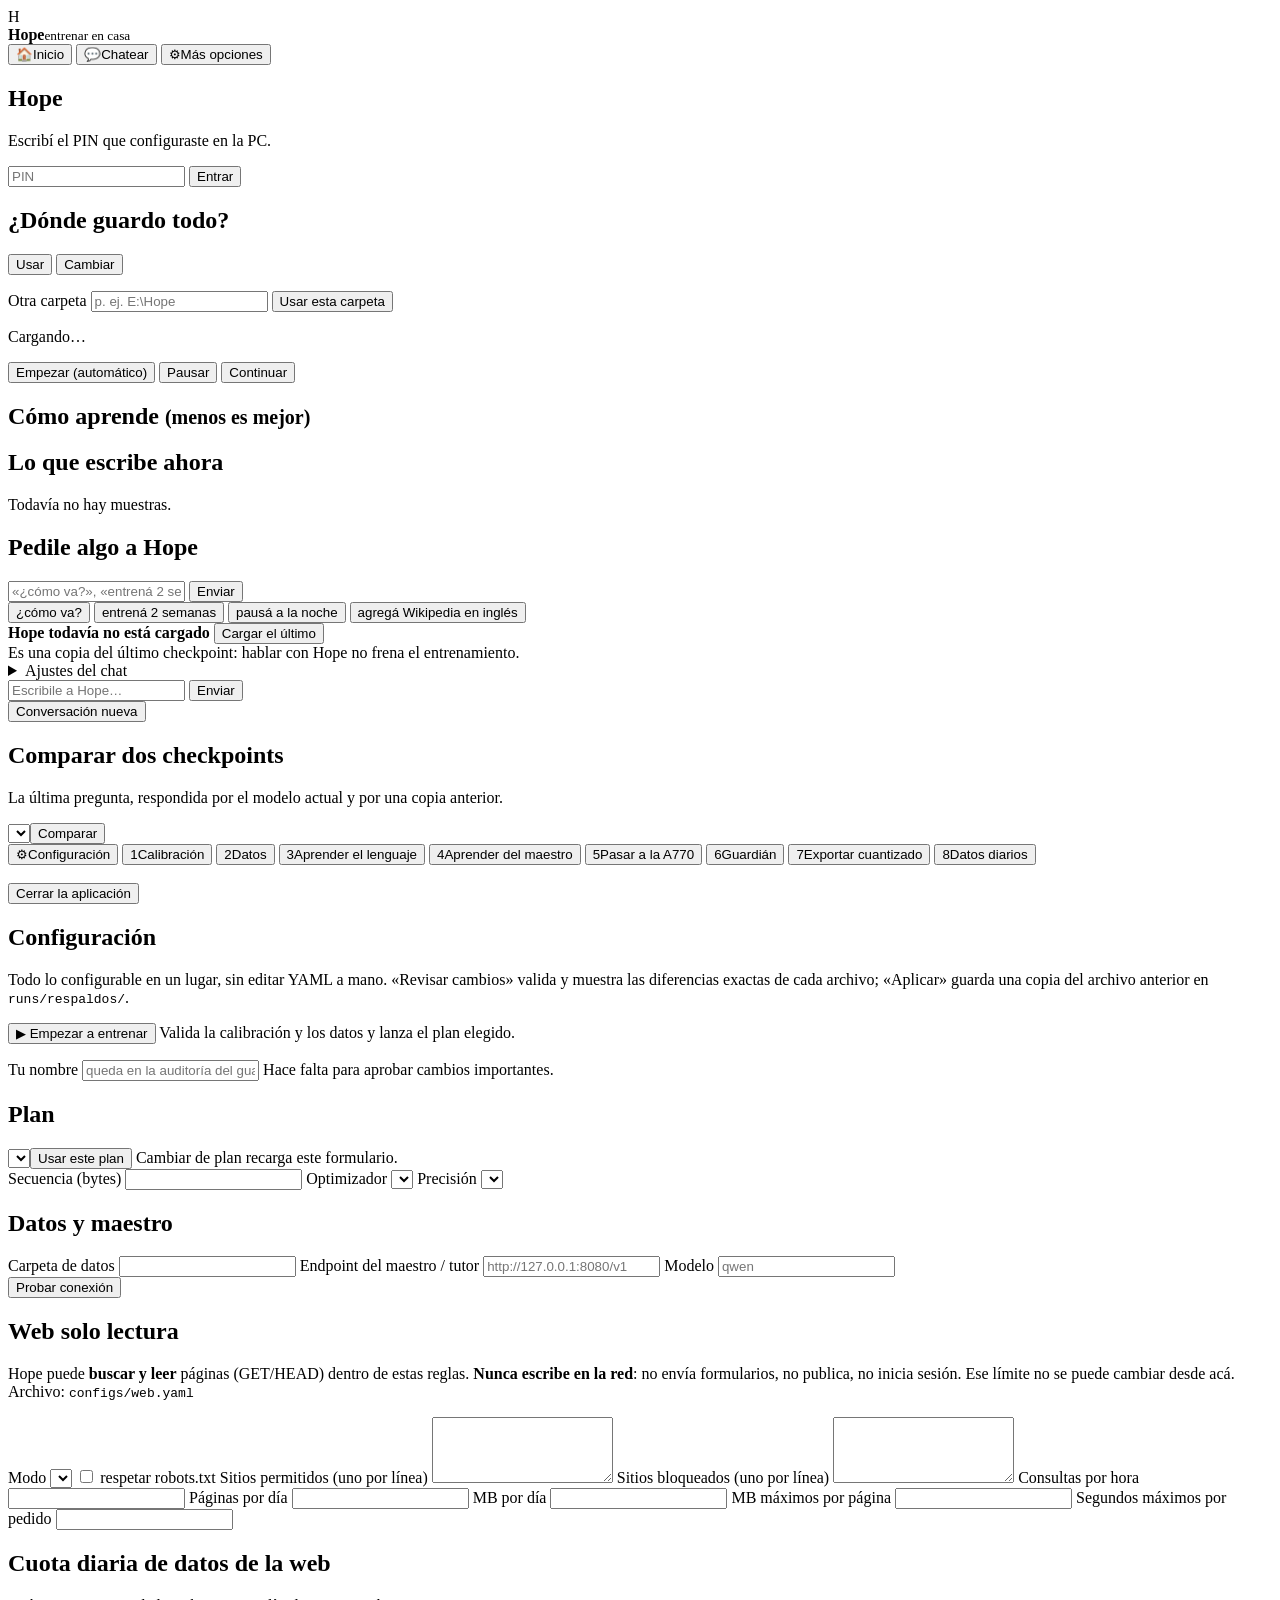
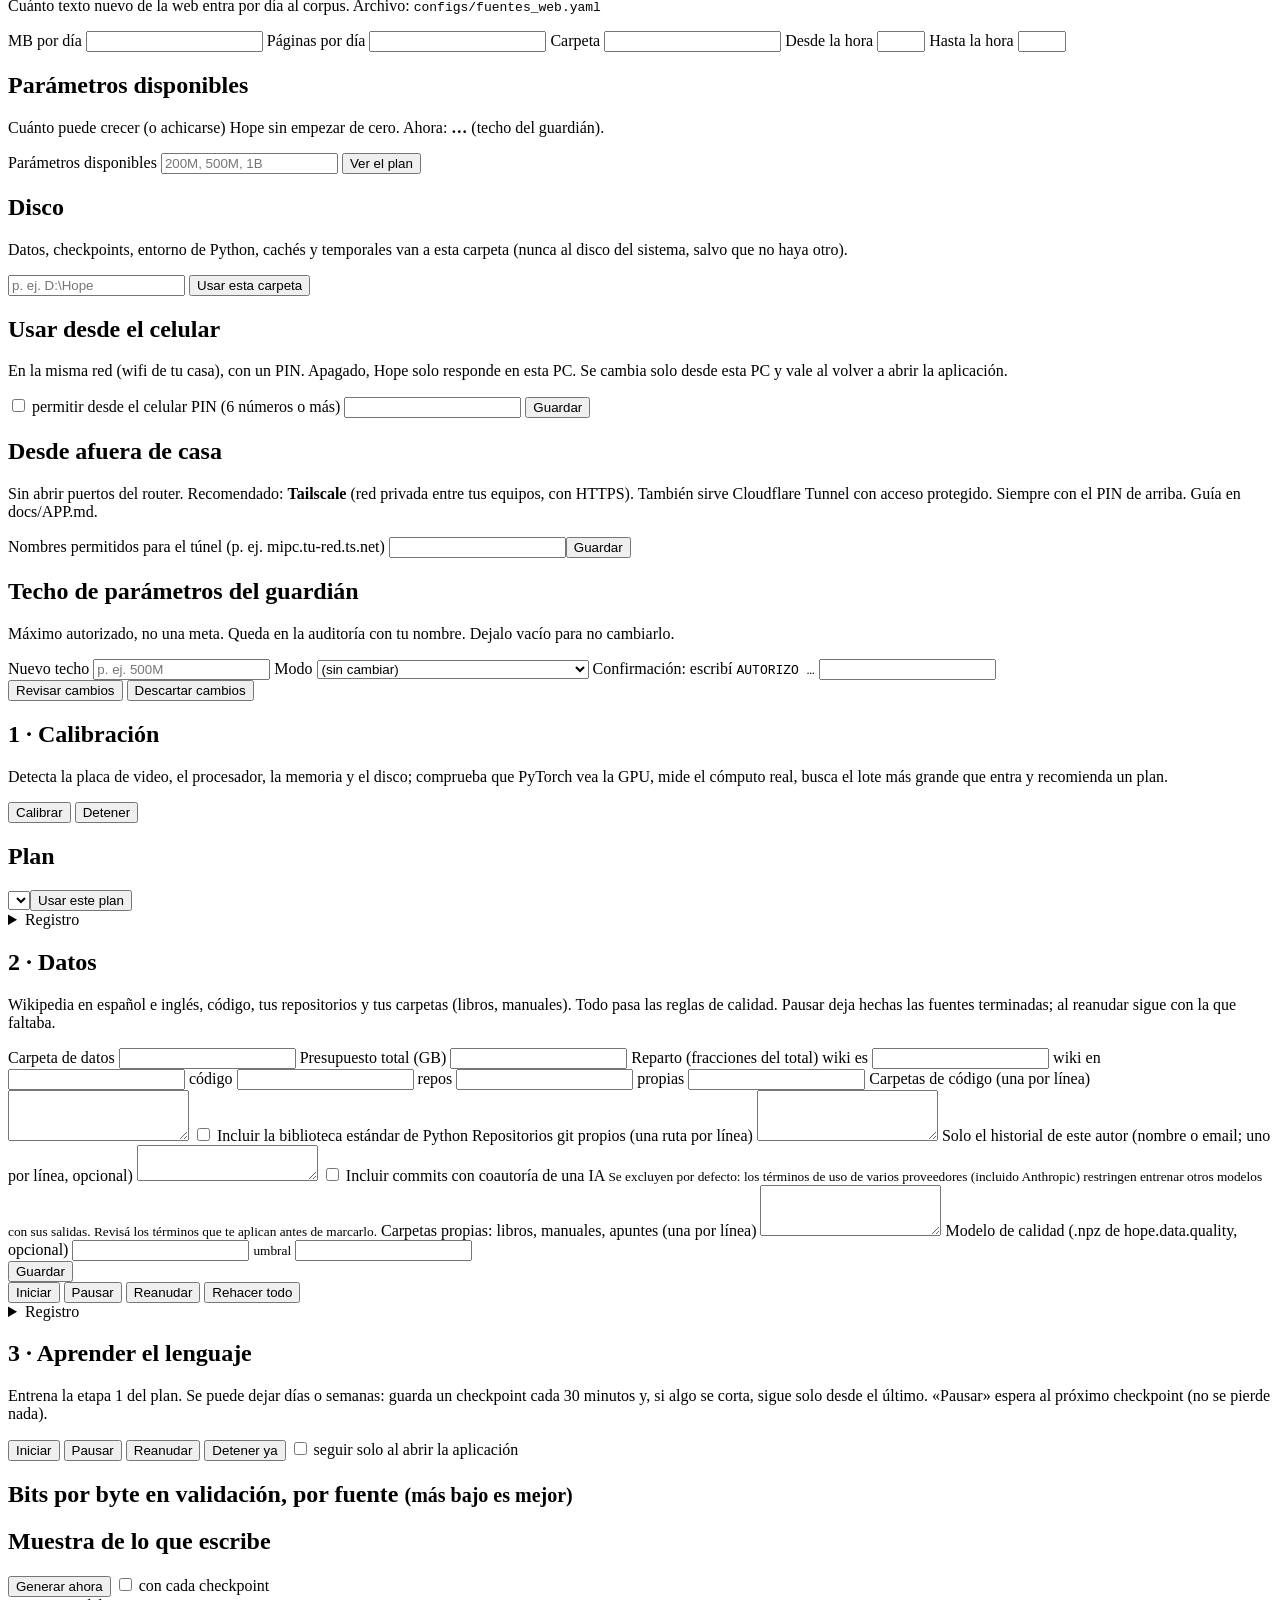
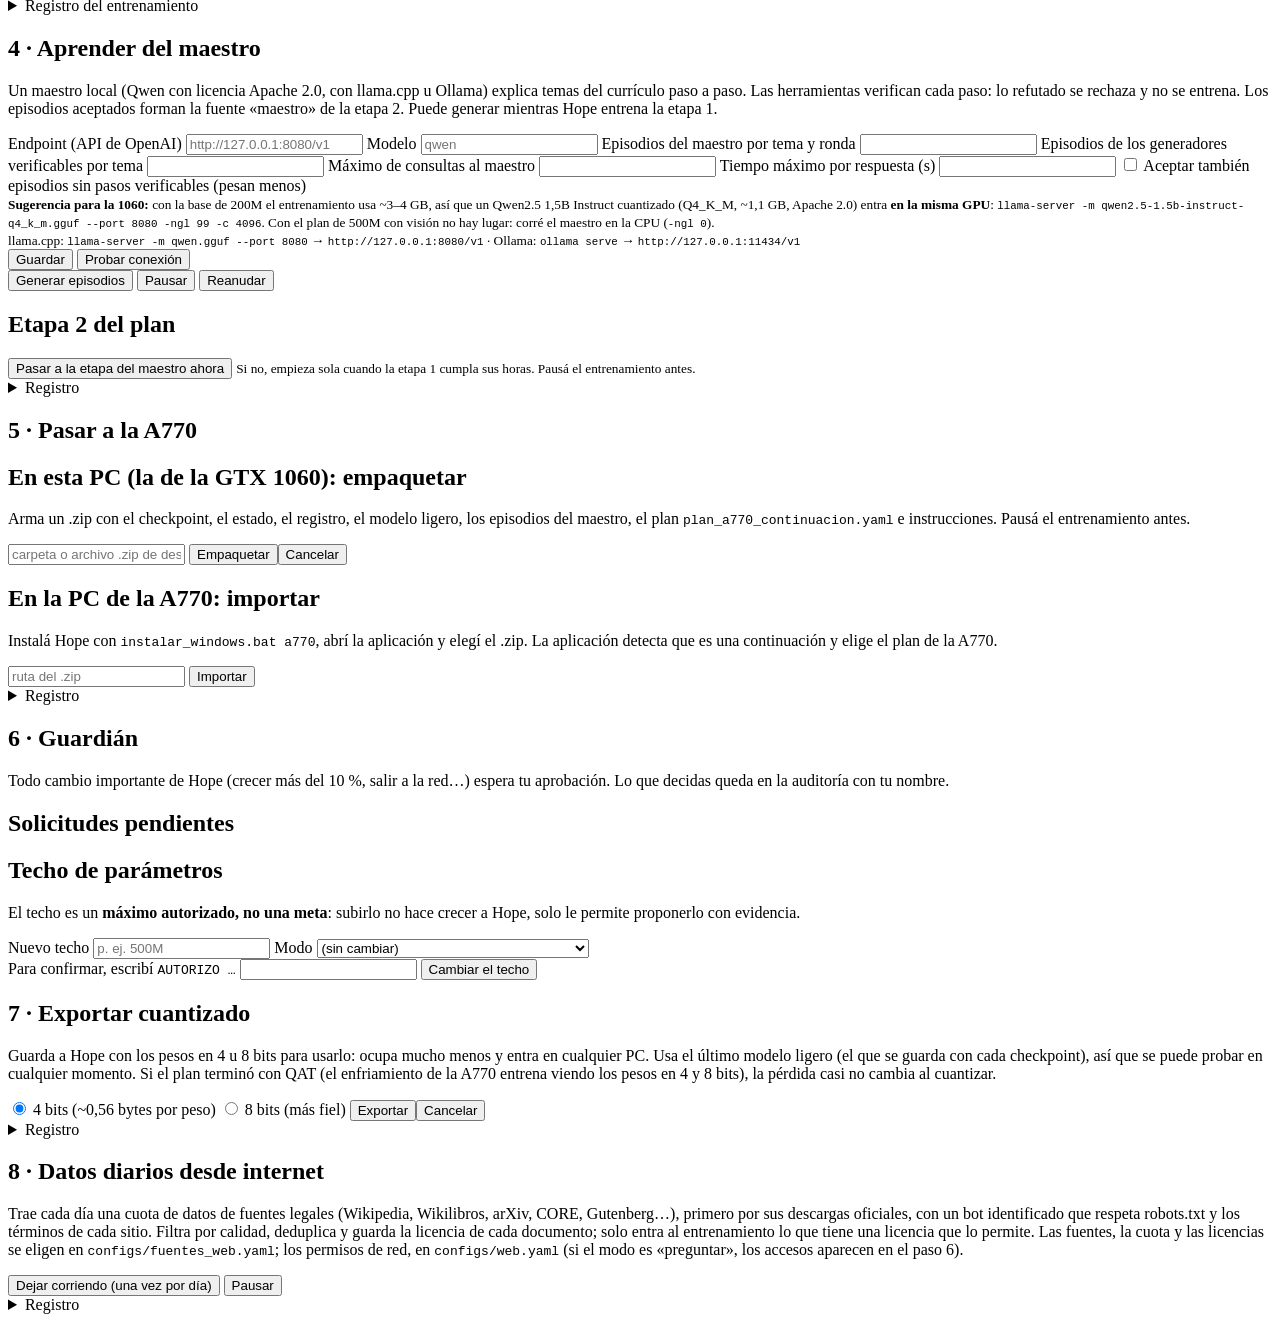
==== hope/app/static/index.html @ 135f659f "Aplicación: pestaña «Chatear» y acceso desde afuera con túnel y PIN - Chatear (hope/app/charla.py + " ====
<!doctype html>
<html lang="es">
<head>
<meta charset="utf-8">
<meta name="viewport" content="width=device-width, initial-scale=1">
<title>Hope · entrenar en casa</title>
<link rel="stylesheet" href="/app.css">
</head>
<body>
<header class="top">
  <div class="marca"><span class="logo">H</span><div><b>Hope</b><small id="estado-corto">entrenar en casa</small></div></div>
  <div id="banner" class="banner oculto"></div>
  <nav class="pestanas" aria-label="Secciones">
    <button data-vista="inicio">🏠<span>Inicio</span></button>
    <button data-vista="charla">💬<span>Chatear</span></button>
    <button data-vista="avanzado">⚙<span>Más opciones</span></button>
  </nav>
</header>

<!-- INGRESO CON PIN (solo desde otro equipo de la red local) ------------------------>
<section id="login" class="login oculto" aria-label="Ingresar">
  <div class="tarjeta-grande">
    <h1>Hope</h1>
    <p>Escribí el PIN que configuraste en la PC.</p>
    <input id="login-pin" type="password" inputmode="numeric" autocomplete="current-password" placeholder="PIN">
    <button class="prim grande-azul" id="login-entrar">Entrar</button>
    <div class="detalle" id="login-msg"></div>
  </div>
</section>

<!-- INICIO: lo mínimo -------------------------------------------------------------->
<section id="inicio" class="inicio" aria-label="Inicio">
  <div id="disco-card" class="tarjeta-grande oculto">
    <h2>¿Dónde guardo todo?</h2>
    <p id="disco-propuesta"></p>
    <p class="aviso-texto oculto" id="disco-aviso"></p>
    <div class="botones"><button class="prim grande-azul" id="disco-usar">Usar</button>
      <button class="grande-gris" id="disco-cambiar">Cambiar</button></div>
    <div id="disco-otro" class="oculto">
      <ul class="lista-discos" id="disco-lista"></ul>
      <label>Otra carpeta <input id="disco-carpeta" placeholder="p. ej. E:\Hope"></label>
      <button class="prim" id="disco-usar-otro">Usar esta carpeta</button>
    </div>
  </div>

  <div class="tarjeta-grande">
    <p class="frase" id="frase">Cargando…</p>
    <div class="barra gruesa"><div id="inicio-barra"></div></div>
    <div class="detalle" id="inicio-detalle"></div>
    <ol class="pasos-auto oculto" id="inicio-pasos"></ol>
    <div class="botones">
      <button class="grande-verde" id="btn-empezar">Empezar (automático)</button>
      <button class="grande-gris oculto" id="btn-pausar">Pausar</button>
      <button class="grande-verde oculto" id="btn-continuar">Continuar</button>
    </div>
  </div>

  <div class="tarjeta-grande">
    <h2>Cómo aprende <small>(menos es mejor)</small></h2>
    <div id="inicio-grafico" class="grafico"></div>
    <div id="inicio-leyenda" class="leyenda"></div>
    <h2>Lo que escribe ahora</h2>
    <div id="inicio-muestra" class="detalle">Todavía no hay muestras.</div>
  </div>

  <div class="tarjeta-grande chat">
    <h2>Pedile algo a Hope</h2>
    <div id="chat-mensajes" class="chat-mensajes" aria-live="polite"></div>
    <form id="chat-form" class="chat-form" autocomplete="off">
      <input id="chat-texto" placeholder="«¿cómo va?», «entrená 2 semanas», «pausá a la noche»…" maxlength="500">
      <button class="prim" type="submit">Enviar</button>
    </form>
    <div class="chips-sugeridos">
      <button type="button" data-sugerencia="¿cómo va?">¿cómo va?</button>
      <button type="button" data-sugerencia="entrená 2 semanas">entrená 2 semanas</button>
      <button type="button" data-sugerencia="pausá a la noche">pausá a la noche</button>
      <button type="button" data-sugerencia="agregá Wikipedia en inglés">agregá Wikipedia en inglés</button>
    </div>
  </div>
</section>

<!-- CHATEAR: hablar con una copia del último checkpoint ------------------------------>
<section id="charla" class="inicio oculto" aria-label="Chatear">
  <div class="tarjeta-grande">
    <div class="fila"><span class="punto" id="ch-punto"></span><b id="ch-modelo">Hope todavía no está cargado</b>
      <button id="ch-cargar" class="prim">Cargar el último</button></div>
    <div class="detalle" id="ch-info">Es una copia del último checkpoint: hablar con Hope no frena el entrenamiento.</div>
    <div class="aviso-texto oculto" id="ch-aviso"></div>
    <details><summary>Ajustes del chat</summary>
      <div class="grid2">
        <label>Precisión <select id="ch-bits"><option value="8">8 bits (recomendado)</option><option value="4">4 bits (más liviano)</option><option value="0">sin cuantizar</option></select></label>
        <label>Dónde corre <select id="ch-disp"><option value="cpu">CPU (no toca el entrenamiento)</option><option value="cuda">GPU (solo si sobra memoria)</option></select></label>
        <label class="check"><input type="checkbox" id="ch-herr" checked> usar herramientas (calculadora, unidades, web solo lectura)</label>
        <label class="check"><input type="checkbox" id="ch-ctx" checked> usar lo que aprendió (base de conocimiento y cuaderno)</label>
        <label class="check"><input type="checkbox" id="ch-traza"> mostrar cómo lo pensó</label>
        <label class="check"><input type="checkbox" id="ch-auto" checked> actualizar solo con cada checkpoint</label>
        <label>Largo máximo (bytes) <input type="number" id="ch-largo" value="300" min="16" max="4000"></label>
        <label>Velocidad objetivo (tokens/s) <input type="number" id="ch-obj" value="20" min="1" max="1000"></label>
      </div>
      <div class="fila"><button id="ch-aplicar">Aplicar y recargar</button></div>
    </details>
  </div>
  <div class="tarjeta-grande chat">
    <div id="ch-mensajes" class="chat-mensajes alto" aria-live="polite"></div>
    <form id="ch-form" class="chat-form" autocomplete="off">
      <input id="ch-texto" placeholder="Escribile a Hope…" maxlength="4000">
      <button class="prim" type="submit">Enviar</button>
    </form>
    <div class="fila"><button id="ch-nuevo" class="link">Conversación nueva</button></div>
  </div>
  <div class="tarjeta-grande">
    <h2>Comparar dos checkpoints</h2>
    <p class="detalle">La última pregunta, respondida por el modelo actual y por una copia anterior.</p>
    <div class="fila"><select id="ch-copia" class="largo"></select><button id="ch-comparar">Comparar</button></div>
    <div id="ch-comparacion" class="comparacion"></div>
  </div>
</section>

<div id="avanzado" class="oculto">

<div class="cuerpo">
<nav id="nav">
  <button data-paso="ajustes" class="ajustes"><span class="n">⚙</span><span class="t">Configuración</span><span class="chip" id="chip-ajustes"></span></button>
  <button data-paso="calibracion"><span class="n">1</span><span class="t">Calibración</span><span class="chip" id="chip-calibracion"></span></button>
  <button data-paso="datos"><span class="n">2</span><span class="t">Datos</span><span class="chip" id="chip-datos"></span></button>
  <button data-paso="lenguaje"><span class="n">3</span><span class="t">Aprender el lenguaje</span><span class="chip" id="chip-lenguaje"></span></button>
  <button data-paso="maestro"><span class="n">4</span><span class="t">Aprender del maestro</span><span class="chip" id="chip-maestro"></span></button>
  <button data-paso="migrar"><span class="n">5</span><span class="t">Pasar a la A770</span><span class="chip" id="chip-migrar"></span></button>
  <button data-paso="guardian"><span class="n">6</span><span class="t">Guardián</span><span class="chip" id="chip-guardian"></span></button>
  <button data-paso="cuantizar"><span class="n">7</span><span class="t">Exportar cuantizado</span><span class="chip" id="chip-cuantizar"></span></button>
  <button data-paso="diarios"><span class="n">8</span><span class="t">Datos diarios</span><span class="chip" id="chip-diarios"></span></button>
  <div class="nav-pie"><span id="nav-pie"></span><br><button class="link" id="cerrar-app">Cerrar la aplicación</button></div>
</nav>

<main>
<!-- 0 · CONFIGURACIÓN ------------------------------------------------------>
<section id="p-ajustes" class="panel">
  <h1>Configuración</h1>
  <p class="ayuda">Todo lo configurable en un lugar, sin editar YAML a mano. «Revisar cambios» valida y muestra las
    diferencias exactas de cada archivo; «Aplicar» guarda una copia del archivo anterior en <code>runs/respaldos/</code>.</p>
  <div class="caja empezar">
    <div class="fila"><button class="grande" id="aj-empezar">▶ Empezar a entrenar</button>
      <span class="detalle">Valida la calibración y los datos y lanza el plan elegido.</span></div>
    <ul class="requisitos" id="aj-requisitos"></ul>
  </div>
  <div id="aj-error" class="problema oculto"></div>
  <div class="caja fila"><label>Tu nombre <input id="usuario" placeholder="queda en la auditoría del guardián" autocomplete="off"></label>
    <span class="detalle">Hace falta para aprobar cambios importantes.</span></div>

  <div class="caja">
    <h2>Plan</h2>
    <div class="fila"><select id="aj-plan"></select><button id="aj-cambiar-plan">Usar este plan</button>
      <span class="detalle">Cambiar de plan recarga este formulario.</span></div>
    <div class="grid3">
      <label>Secuencia (bytes) <input type="number" id="aj-secuencia" min="64" step="64"></label>
      <label>Optimizador <select id="aj-optimizador"></select></label>
      <label>Precisión <select id="aj-precision"></select><small id="aj-bf16"></small></label>
    </div>
    <div id="aj-etapas"></div>
  </div>

  <div class="caja grid2">
    <h2 class="ancho">Datos y maestro</h2>
    <label class="ancho">Carpeta de datos <input id="aj-carpeta"></label>
    <label>Endpoint del maestro / tutor <input id="aj-endpoint" placeholder="http://127.0.0.1:8080/v1"></label>
    <label>Modelo <input id="aj-modelo" placeholder="qwen"></label>
    <div class="ancho fila"><button id="aj-probar">Probar conexión</button><span class="detalle" id="aj-prueba"></span></div>
  </div>

  <div class="caja">
    <h2>Web <span class="sello">solo lectura</span></h2>
    <p class="ayuda">Hope puede <b>buscar y leer</b> páginas (GET/HEAD) dentro de estas reglas. <b>Nunca escribe en la
      red</b>: no envía formularios, no publica, no inicia sesión. Ese límite no se puede cambiar desde acá.
      Archivo: <code>configs/web.yaml</code> <span id="aj-web-existe"></span></p>
    <div class="grid2">
      <label>Modo <select id="aj-web-modo"></select></label>
      <label class="check"><input type="checkbox" id="aj-web-robots"> respetar robots.txt</label>
      <label>Sitios permitidos (uno por línea) <textarea id="aj-web-permitidos" rows="4"></textarea></label>
      <label>Sitios bloqueados (uno por línea) <textarea id="aj-web-bloqueados" rows="4"></textarea></label>
      <label>Consultas por hora <input type="number" id="aj-web-cph" min="1"></label>
      <label>Páginas por día <input type="number" id="aj-web-ppd" min="1"></label>
      <label>MB por día <input type="number" id="aj-web-mbd" min="0.001" step="any"></label>
      <label>MB máximos por página <input type="number" id="aj-web-mbp" min="0.01" step="any"></label>
      <label>Segundos máximos por pedido <input type="number" id="aj-web-spp" min="1"></label>
    </div>
  </div>

  <div class="caja">
    <h2>Cuota diaria de datos de la web</h2>
    <p class="ayuda">Cuánto texto nuevo de la web entra por día al corpus. Archivo: <code>configs/fuentes_web.yaml</code>
      <span id="aj-fw-existe"></span></p>
    <div class="grid3">
      <label>MB por día <input type="number" id="aj-fw-mb" min="0" step="any"></label>
      <label>Páginas por día <input type="number" id="aj-fw-pag" min="0"></label>
      <label>Carpeta <input id="aj-fw-carpeta"></label>
      <label>Desde la hora <input type="number" id="aj-fw-desde" min="0" max="24"></label>
      <label>Hasta la hora <input type="number" id="aj-fw-hasta" min="0" max="24"></label>
    </div>
  </div>

  <div class="caja">
    <h2>Parámetros disponibles</h2>
    <p class="ayuda">Cuánto puede crecer (o achicarse) Hope sin empezar de cero. Ahora: <b id="pd-actual">…</b>
      (techo del guardián).</p>
    <div class="fila"><label>Parámetros disponibles <input id="pd-valor" class="corto" placeholder="200M, 500M, 1B"></label>
      <button id="pd-ver">Ver el plan</button></div>
    <div id="pd-plan"></div>
  </div>

  <div class="caja">
    <h2>Disco</h2>
    <p class="ayuda">Datos, checkpoints, entorno de Python, cachés y temporales van a esta carpeta (nunca al disco del
      sistema, salvo que no haya otro).</p>
    <div id="aj-disco" class="detalle"></div>
    <div class="fila"><input id="aj-disco-carpeta" class="largo" placeholder="p. ej. D:\Hope">
      <button id="aj-disco-usar">Usar esta carpeta</button></div>
  </div>

  <div class="caja">
    <h2>Usar desde el celular</h2>
    <p class="ayuda">En la misma red (wifi de tu casa), con un PIN. Apagado, Hope solo responde en esta PC.
      Se cambia solo desde esta PC y vale al volver a abrir la aplicación.</p>
    <div class="fila"><label class="check"><input type="checkbox" id="red-lan"> permitir desde el celular</label>
      <label>PIN (6 números o más) <input id="red-pin" type="password" inputmode="numeric" class="corto" autocomplete="new-password"></label>
      <button id="red-guardar">Guardar</button></div>
    <div class="detalle" id="red-estado"></div>
    <h2>Desde afuera de casa</h2>
    <p class="ayuda">Sin abrir puertos del router. Recomendado: <b>Tailscale</b> (red privada entre tus equipos, con HTTPS).
      También sirve Cloudflare Tunnel con acceso protegido. Siempre con el PIN de arriba. Guía en docs/APP.md.</p>
    <div class="detalle" id="red-tailscale"></div>
    <div class="fila"><label class="largo">Nombres permitidos para el túnel (p. ej. mipc.tu-red.ts.net)
      <input id="red-hosts" autocomplete="off"></label><button id="red-hosts-guardar">Guardar</button></div>
  </div>

  <div class="caja">
    <h2>Techo de parámetros del guardián</h2>
    <p class="ayuda">Máximo autorizado, no una meta. Queda en la auditoría con tu nombre. Dejalo vacío para no cambiarlo.</p>
    <div class="fila">
      <label>Nuevo techo <input id="aj-techo" class="corto" placeholder="p. ej. 500M"></label>
      <label>Modo <select id="aj-techo-modo"><option value="">(sin cambiar)</option><option>USER_APPROVAL_REQUIRED</option>
        <option>EXPERIMENT_ONLY</option><option>AUTO_CONSOLIDATION_WITHIN_LIMIT</option><option>EXPANSION_DISABLED</option>
        <option>PAUSED</option></select></label>
      <label class="largo"><span>Confirmación: escribí <code id="aj-techo-frase">AUTORIZO …</code></span>
        <input id="aj-techo-conf" autocomplete="off"></label>
    </div>
  </div>

  <div class="caja pie-ajustes">
    <div class="fila"><button class="prim" id="aj-revisar">Revisar cambios</button>
      <button id="aj-descartar">Descartar cambios</button><span class="detalle" id="aj-respaldos"></span></div>
    <div id="aj-revision"></div>
  </div>
</section>

<!-- 1 · CALIBRACIÓN ------------------------------------------------------>
<section id="p-calibracion" class="panel">
  <h1>1 · Calibración</h1>
  <p class="ayuda">Detecta la placa de video, el procesador, la memoria y el disco; comprueba que PyTorch vea la GPU,
    mide el cómputo real, busca el lote más grande que entra y recomienda un plan.</p>
  <div class="tarjetas" id="cal-sistema"></div>
  <div class="caja">
    <div class="fila">
      <button class="prim" data-accion="calibrar_iniciar">Calibrar</button>
      <button data-accion="calibrar_detener">Detener</button>
      <span class="estado" id="cal-estado"></span>
    </div>
    <div class="barra"><div id="cal-barra"></div></div>
    <div class="detalle" id="cal-detalle"></div>
  </div>
  <div id="cal-problemas"></div>
  <div id="cal-resultado"></div>
  <div class="caja">
    <h2>Plan</h2>
    <div class="fila"><select id="plan"></select><button data-guardar="plan">Usar este plan</button></div>
    <div class="detalle" id="plan-resumen"></div>
  </div>
  <details><summary>Registro</summary><pre class="log" id="cal-log"></pre></details>
</section>

<!-- 2 · DATOS --------------------------------------------------------------->
<section id="p-datos" class="panel">
  <h1>2 · Datos</h1>
  <p class="ayuda">Wikipedia en español e inglés, código, tus repositorios y tus carpetas (libros, manuales). Todo pasa
    las reglas de calidad. Pausar deja hechas las fuentes terminadas; al reanudar sigue con la que faltaba.</p>
  <div class="caja grid2">
    <label>Carpeta de datos <input id="datos-carpeta" data-campo="datos.carpeta"></label>
    <label>Presupuesto total (GB) <input id="datos-gb" type="number" min="0.01" step="any" data-campo="datos.presupuesto_gb"></label>
    <label class="ancho">Reparto (fracciones del total)
      <span class="reparto">
        <span>wiki es <input type="number" step="0.01" min="0" data-reparto="wiki_es"></span>
        <span>wiki en <input type="number" step="0.01" min="0" data-reparto="wiki_en"></span>
        <span>código <input type="number" step="0.01" min="0" data-reparto="codigo"></span>
        <span>repos <input type="number" step="0.01" min="0" data-reparto="repos"></span>
        <span>propias <input type="number" step="0.01" min="0" data-reparto="propias"></span>
      </span></label>
    <label>Carpetas de código (una por línea) <textarea rows="3" data-campo="datos.carpetas_codigo"></textarea></label>
    <label class="check"><input type="checkbox" data-campo="datos.incluir_stdlib"> Incluir la biblioteca estándar de Python</label>
    <label>Repositorios git propios (una ruta por línea) <textarea rows="3" data-campo="datos.repos"></textarea></label>
    <label>Solo el historial de este autor (nombre o email; uno por línea, opcional) <textarea rows="2" data-campo="datos.autor"></textarea></label>
    <label class="check ancho"><input type="checkbox" data-campo="datos.incluir_coautoria_ia"> Incluir commits con coautoría de una IA
      <small>Se excluyen por defecto: los términos de uso de varios proveedores (incluido Anthropic) restringen entrenar
        otros modelos con sus salidas. Revisá los términos que te aplican antes de marcarlo.</small></label>
    <label>Carpetas propias: libros, manuales, apuntes (una por línea) <textarea rows="3" data-campo="datos.propias"></textarea></label>
    <label>Modelo de calidad (.npz de hope.data.quality, opcional) <input data-campo="datos.modelo_calidad">
      <small>umbral <input type="number" step="0.1" class="corto" data-campo="datos.umbral_calidad"></small></label>
    <div class="ancho fila"><button data-guardar-grupo="datos">Guardar</button><span class="detalle" id="datos-disco"></span></div>
  </div>
  <div class="caja">
    <div class="fila">
      <button class="prim" data-accion="datos_iniciar">Iniciar</button>
      <button data-accion="datos_pausar">Pausar</button>
      <button data-accion="datos_iniciar">Reanudar</button>
      <button data-accion="datos_iniciar" data-params='{"rehacer":true}' data-confirmar="¿Rehacer todas las fuentes desde cero?">Rehacer todo</button>
      <span class="estado" id="datos-estado"></span>
    </div>
    <div class="barra"><div id="datos-barra"></div></div>
    <div class="detalle" id="datos-detalle"></div>
    <table class="tabla" id="datos-fuentes"></table>
  </div>
  <details><summary>Registro</summary><pre class="log" id="datos-log"></pre></details>
</section>

<!-- 3 · LENGUAJE --------------------------------------------------------------->
<section id="p-lenguaje" class="panel">
  <h1>3 · Aprender el lenguaje</h1>
  <p class="ayuda">Entrena la etapa 1 del plan. Se puede dejar días o semanas: guarda un checkpoint cada 30 minutos y,
    si algo se corta, sigue solo desde el último. «Pausar» espera al próximo checkpoint (no se pierde nada).</p>
  <div class="caja">
    <div class="fila">
      <button class="prim" data-accion="entrenar_iniciar">Iniciar</button>
      <button data-accion="entrenar_pausar">Pausar</button>
      <button data-accion="entrenar_iniciar">Reanudar</button>
      <button class="peligro" data-accion="entrenar_detener_ya" data-params='{"confirmar":true}'
        data-confirmar="¿Detener ya? Se pierde lo entrenado desde el último checkpoint (hasta 30 minutos).">Detener ya</button>
      <label class="check"><input type="checkbox" data-campo="entrenamiento.retomar_al_iniciar" data-auto> seguir solo al abrir la aplicación</label>
      <span class="estado" id="ent-estado"></span>
    </div>
    <div class="detalle" id="ent-mensaje"></div>
    <div class="etapas" id="ent-etapas"></div>
  </div>
  <div class="tarjetas" id="ent-tarjetas"></div>
  <div class="caja">
    <h2>Bits por byte en validación, por fuente <small>(más bajo es mejor)</small></h2>
    <div id="ent-grafico" class="grafico"></div>
    <div id="ent-leyenda" class="leyenda"></div>
  </div>
  <div class="caja">
    <div class="fila"><h2>Muestra de lo que escribe</h2>
      <button data-accion="muestra_generar">Generar ahora</button>
      <label class="check"><input type="checkbox" data-campo="entrenamiento.muestras_auto" data-auto> con cada checkpoint</label>
      <span class="estado" id="ent-muestra-estado"></span></div>
    <div id="ent-muestras"></div>
  </div>
  <details><summary>Registro del entrenamiento</summary><pre class="log" id="ent-log"></pre></details>
</section>

<!-- 4 · MAESTRO ---------------------------------------------------------------->
<section id="p-maestro" class="panel">
  <h1>4 · Aprender del maestro</h1>
  <p class="ayuda">Un maestro local (Qwen con licencia Apache 2.0, con llama.cpp u Ollama) explica temas del
    currículo paso a paso. Las herramientas verifican cada paso: lo refutado se rechaza y no se entrena.
    Los episodios aceptados forman la fuente «maestro» de la etapa 2. Puede generar mientras Hope entrena la etapa 1.</p>
  <div class="caja grid2">
    <label>Endpoint (API de OpenAI) <input data-campo="maestro.endpoint" placeholder="http://127.0.0.1:8080/v1"></label>
    <label>Modelo <input data-campo="maestro.model" placeholder="qwen"></label>
    <label>Episodios del maestro por tema y ronda <input type="number" min="0" data-campo="maestro.episodios_por_tema"></label>
    <label>Episodios de los generadores verificables por tema <input type="number" min="0" data-campo="maestro.generados_por_tema"></label>
    <label>Máximo de consultas al maestro <input type="number" min="1" data-campo="maestro.max_consultas"></label>
    <label>Tiempo máximo por respuesta (s) <input type="number" min="5" data-campo="maestro.timeout_s"></label>
    <label class="check"><input type="checkbox" data-campo="maestro.incluir_inferidos"> Aceptar también episodios sin pasos verificables (pesan menos)</label>
    <div class="ancho"><small><b>Sugerencia para la 1060:</b> con la base de 200M el entrenamiento usa ~3–4 GB, así que un
      Qwen2.5 1,5B Instruct cuantizado (Q4_K_M, ~1,1 GB, Apache 2.0) entra <b>en la misma GPU</b>:
      <code>llama-server -m qwen2.5-1.5b-instruct-q4_k_m.gguf --port 8080 -ngl 99 -c 4096</code>.
      Con el plan de 500M con visión no hay lugar: corré el maestro en la CPU (<code>-ngl 0</code>).</small></div>
    <div class="ancho"><small>llama.cpp: <code>llama-server -m qwen.gguf --port 8080</code> → <code>http://127.0.0.1:8080/v1</code> ·
      Ollama: <code>ollama serve</code> → <code>http://127.0.0.1:11434/v1</code></small></div>
    <div class="ancho fila"><button data-guardar-grupo="maestro">Guardar</button>
      <button data-accion="maestro_probar">Probar conexión</button><span class="detalle" id="mae-prueba"></span></div>
  </div>
  <div class="caja">
    <div class="fila">
      <button class="prim" data-accion="maestro_iniciar">Generar episodios</button>
      <button data-accion="maestro_pausar">Pausar</button>
      <button data-accion="maestro_iniciar">Reanudar</button>
      <span class="estado" id="mae-estado"></span>
    </div>
    <div class="barra"><div id="mae-barra"></div></div>
    <div class="detalle" id="mae-detalle"></div>
    <div class="tarjetas" id="mae-conteos"></div>
    <table class="tabla" id="mae-temas"></table>
  </div>
  <div class="caja">
    <h2>Etapa 2 del plan</h2>
    <div class="detalle" id="mae-etapa"></div>
    <div class="fila"><button class="prim" data-accion="maestro_pasar_etapa" data-params='{"confirmar":true}'
      data-confirmar="Se da por terminada la etapa 1 (aunque no haya cumplido sus horas) y empieza la etapa del maestro. ¿Seguir?">Pasar a la etapa del maestro ahora</button>
      <small>Si no, empieza sola cuando la etapa 1 cumpla sus horas. Pausá el entrenamiento antes.</small></div>
  </div>
  <details><summary>Registro</summary><pre class="log" id="mae-log"></pre></details>
</section>

<!-- 5 · MIGRAR ----------------------------------------------------------------->
<section id="p-migrar" class="panel">
  <h1>5 · Pasar a la A770</h1>
  <div id="mig-cont" class="caja oculto"></div>
  <div class="caja">
    <h2>En esta PC (la de la GTX 1060): empaquetar</h2>
    <p class="ayuda">Arma un .zip con el checkpoint, el estado, el registro, el modelo ligero, los episodios del maestro,
      el plan <code>plan_a770_continuacion.yaml</code> e instrucciones. Pausá el entrenamiento antes.</p>
    <div class="fila"><input id="mig-destino" placeholder="carpeta o archivo .zip de destino (vacío = runs/exportar)" class="largo">
      <button class="prim" id="mig-exportar">Empaquetar</button><button data-accion="exportar_pausar">Cancelar</button>
      <span class="estado" id="mig-exp-estado"></span></div>
    <div class="barra"><div id="mig-exp-barra"></div></div>
    <div class="detalle" id="mig-exp-detalle"></div>
  </div>
  <div class="caja">
    <h2>En la PC de la A770: importar</h2>
    <p class="ayuda">Instalá Hope con <code>instalar_windows.bat a770</code>, abrí la aplicación y elegí el .zip.
      La aplicación detecta que es una continuación y elige el plan de la A770.</p>
    <div class="fila"><input id="mig-zip" placeholder="ruta del .zip" class="largo">
      <button class="prim" id="mig-importar">Importar</button><span class="estado" id="mig-imp-estado"></span></div>
    <div class="barra"><div id="mig-imp-barra"></div></div>
    <div class="detalle" id="mig-imp-detalle"></div>
  </div>
  <details><summary>Registro</summary><pre class="log" id="mig-log"></pre></details>
</section>

<!-- 6 · GUARDIÁN ----------------------------------------------------------------->
<section id="p-guardian" class="panel">
  <h1>6 · Guardián</h1>
  <p class="ayuda">Todo cambio importante de Hope (crecer más del 10 %, salir a la red…) espera tu aprobación. Lo que
    decidas queda en la auditoría con tu nombre.</p>
  <div class="tarjetas" id="gua-estado"></div>
  <div class="caja"><h2>Solicitudes pendientes</h2><div id="gua-pendientes"></div></div>
  <div class="caja">
    <h2>Techo de parámetros</h2>
    <p class="ayuda">El techo es un <b>máximo autorizado, no una meta</b>: subirlo no hace crecer a Hope, solo le permite
      proponerlo con evidencia.</p>
    <div class="fila">
      <label>Nuevo techo <input id="gua-valor" placeholder="p. ej. 500M" class="corto"></label>
      <label>Modo <select id="gua-modo"><option value="">(sin cambiar)</option><option>USER_APPROVAL_REQUIRED</option>
        <option>EXPERIMENT_ONLY</option><option>AUTO_CONSOLIDATION_WITHIN_LIMIT</option>
        <option>EXPANSION_DISABLED</option><option>PAUSED</option></select></label>
    </div>
    <div class="fila"><label class="largo"><span>Para confirmar, escribí <code id="gua-frase">AUTORIZO …</code></span>
      <input id="gua-confirmacion" autocomplete="off"></label>
      <button class="peligro" id="gua-techo">Cambiar el techo</button></div>
    <div class="detalle" id="gua-resultado"></div>
  </div>
</section>

<!-- 7 · CUANTIZAR ---------------------------------------------------------------->
<section id="p-cuantizar" class="panel">
  <h1>7 · Exportar cuantizado</h1>
  <p class="ayuda">Guarda a Hope con los pesos en 4 u 8 bits para usarlo: ocupa mucho menos y entra en cualquier
    PC. Usa el último modelo ligero (el que se guarda con cada checkpoint), así que se puede probar en cualquier
    momento. Si el plan terminó con QAT (el enfriamiento de la A770 entrena viendo los pesos en 4 y 8 bits),
    la pérdida casi no cambia al cuantizar.</p>
  <div class="caja">
    <div class="detalle" id="cua-modelo"></div>
    <div class="fila">
      <label class="check"><input type="radio" name="cua-bits" value="4" checked> 4 bits (~0,56 bytes por peso)</label>
      <label class="check"><input type="radio" name="cua-bits" value="8"> 8 bits (más fiel)</label>
      <button class="prim" id="cua-iniciar">Exportar</button><button data-accion="cuantizar_pausar">Cancelar</button>
      <span class="estado" id="cua-estado"></span>
    </div>
    <div class="barra"><div id="cua-barra"></div></div>
    <div class="detalle" id="cua-detalle"></div>
  </div>
  <div id="cua-resultado"></div>
  <details><summary>Registro</summary><pre class="log" id="cua-log"></pre></details>
</section>

<!-- 8 · DATOS DIARIOS ------------------------------------------------------------->
<section id="p-diarios" class="panel">
  <h1>8 · Datos diarios desde internet</h1>
  <p class="ayuda">Trae cada día una cuota de datos de fuentes legales (Wikipedia, Wikilibros, arXiv, CORE,
    Gutenberg…), primero por sus descargas oficiales, con un bot identificado que respeta robots.txt y los
    términos de cada sitio. Filtra por calidad, deduplica y guarda la licencia de cada documento; solo entra al
    entrenamiento lo que tiene una licencia que lo permite. Las fuentes, la cuota y las licencias se eligen en
    <code>configs/fuentes_web.yaml</code>; los permisos de red, en <code>configs/web.yaml</code> (si el modo es
    «preguntar», los accesos aparecen en el paso 6).</p>
  <div class="caja">
    <div class="fila">
      <button class="prim" data-accion="diarios_iniciar">Dejar corriendo (una vez por día)</button>
      <button data-accion="diarios_pausar">Pausar</button>
      <span class="estado" id="dia-estado"></span>
    </div>
    <div class="barra"><div id="dia-barra"></div></div>
    <div class="detalle" id="dia-detalle"></div>
  </div>
  <div id="dia-fuentes"></div>
  <details><summary>Registro</summary><pre class="log" id="dia-log"></pre></details>
</section>
</main>
</div>
</div>
<div id="aviso" class="aviso oculto" role="status"></div>
<script src="/app.js"></script>
</body>
</html>
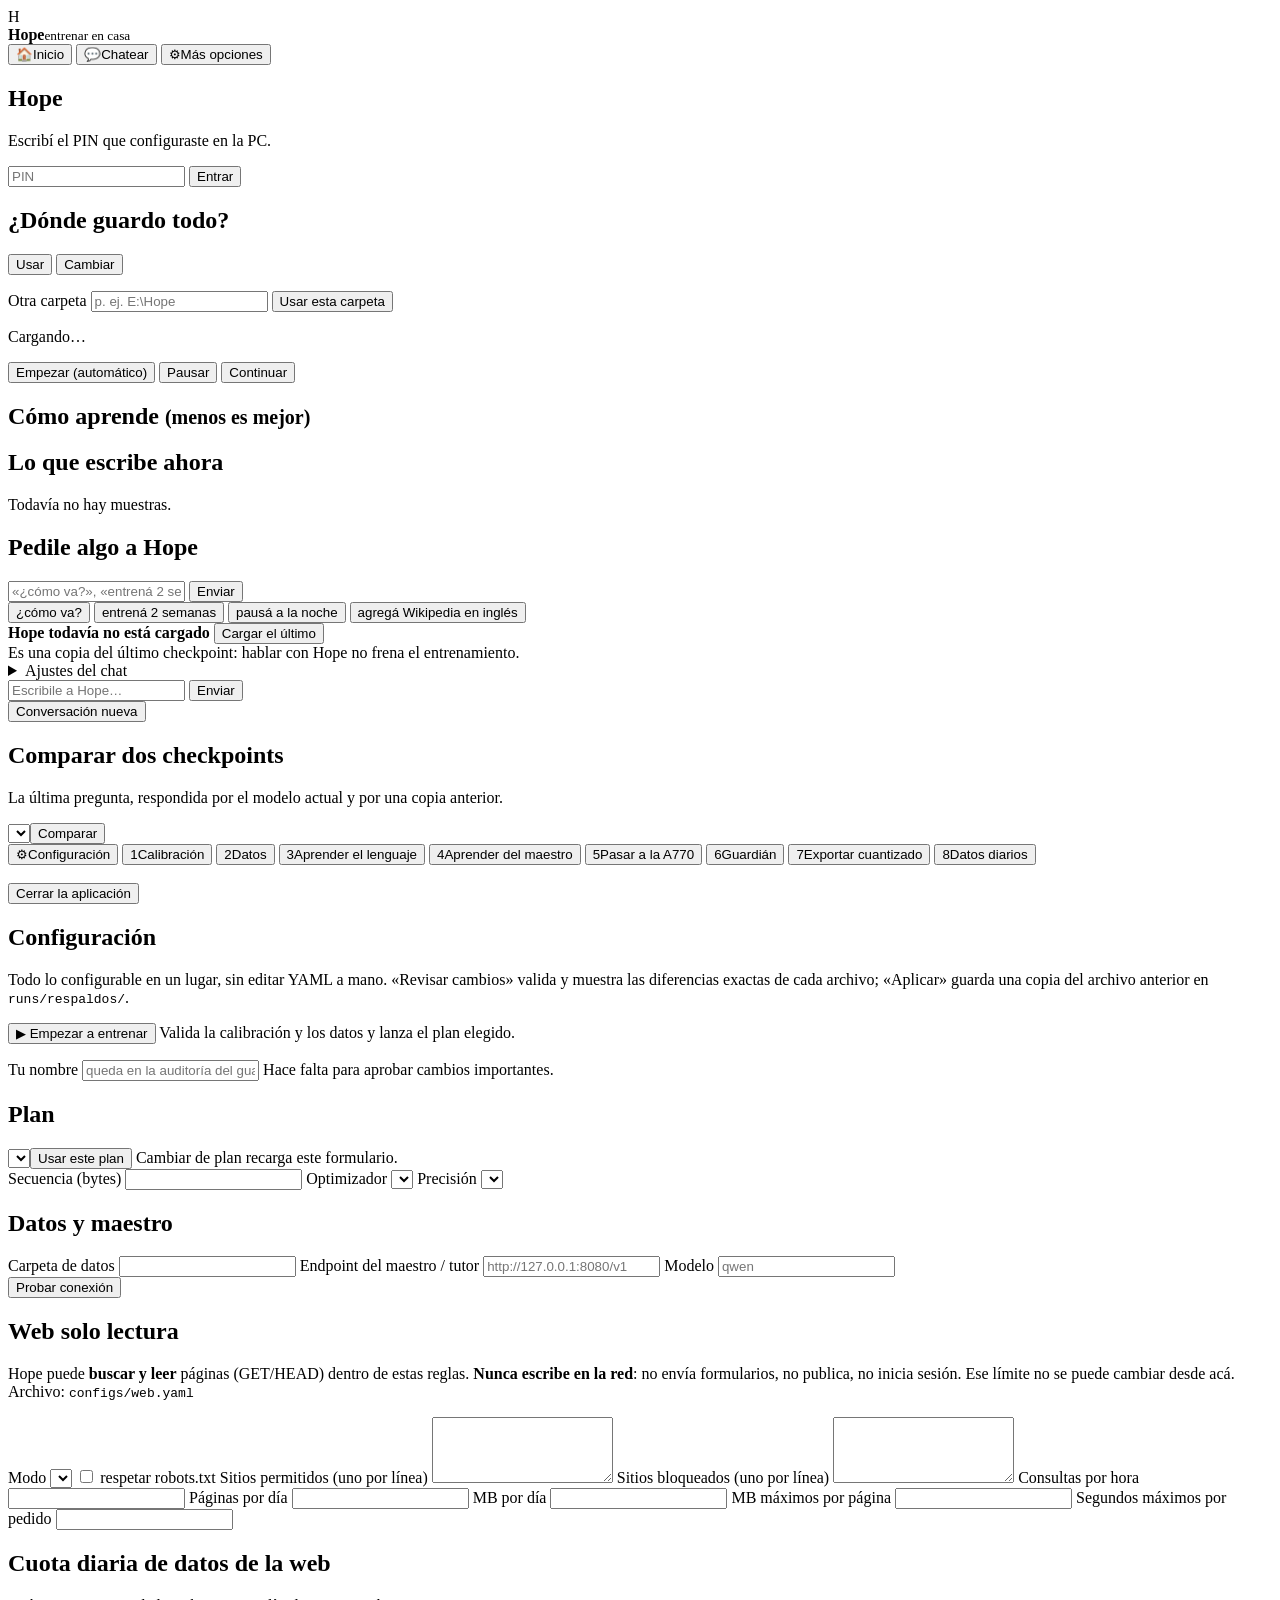
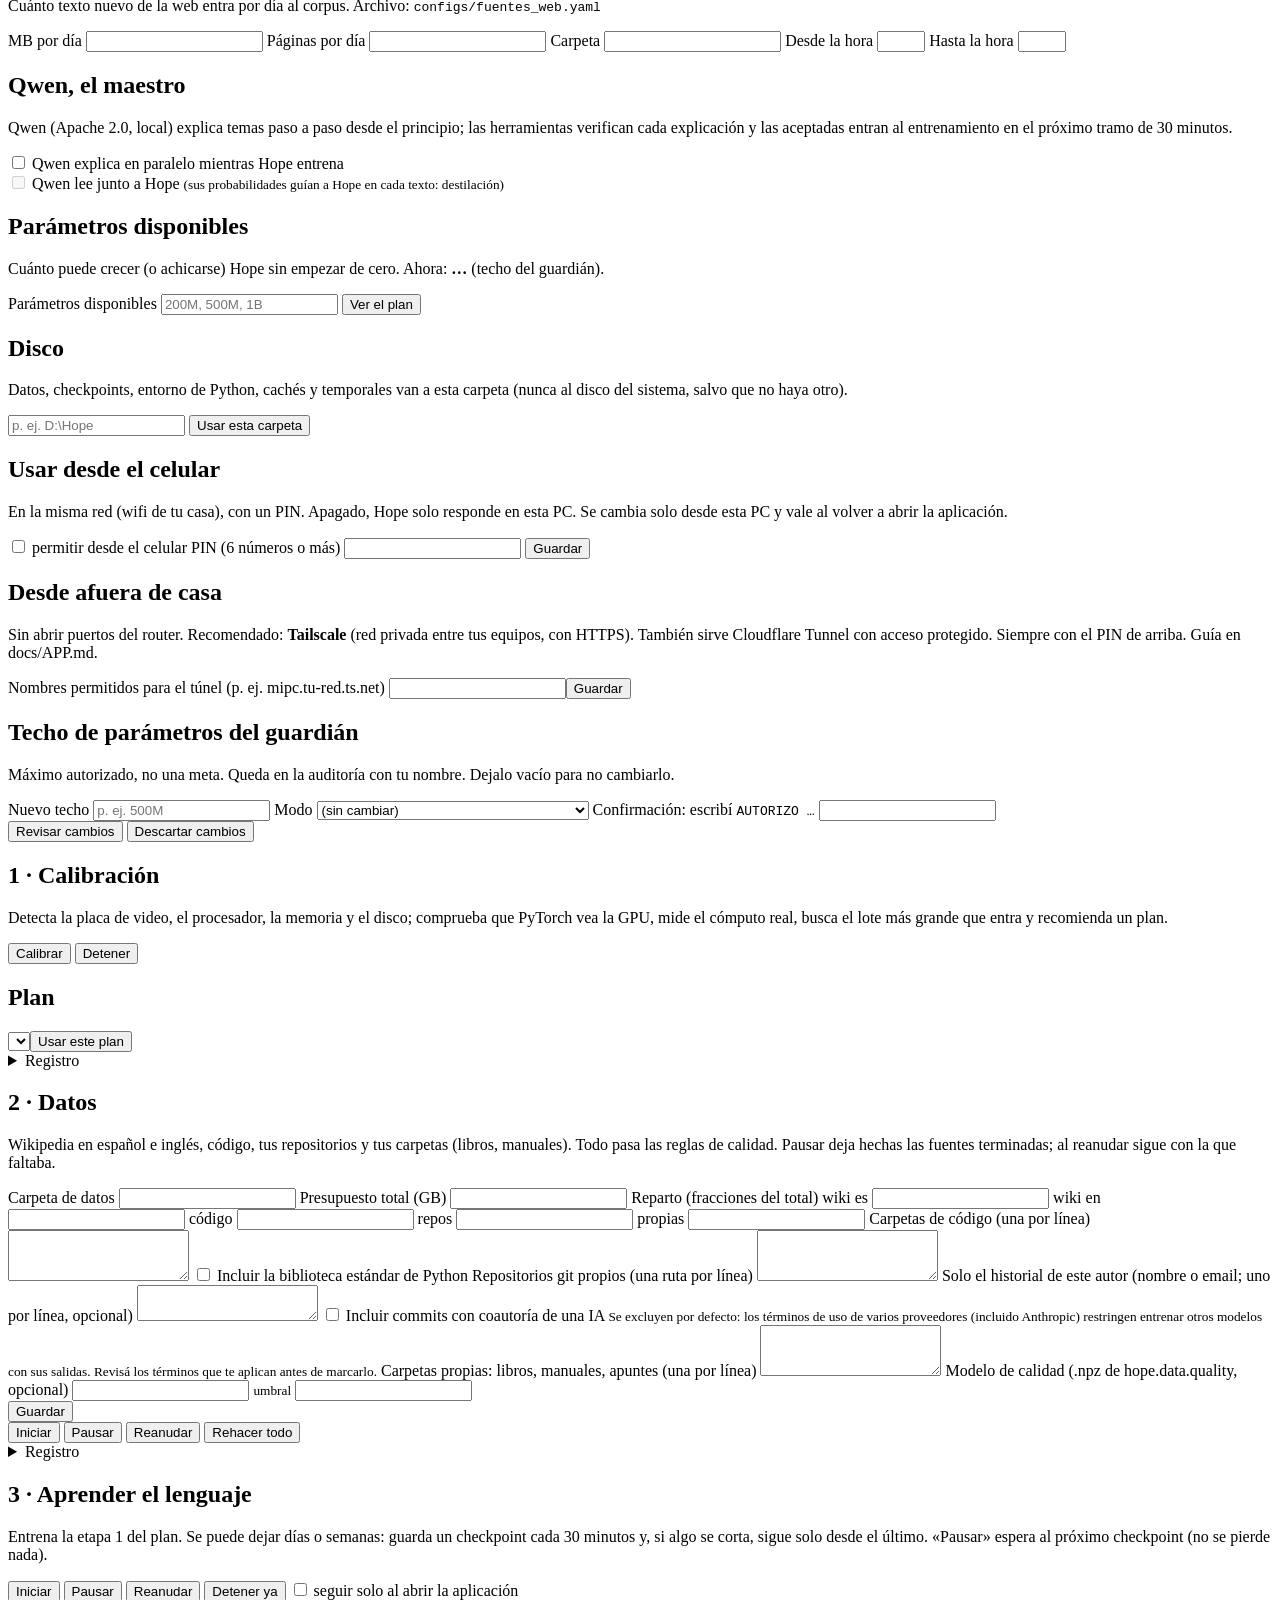
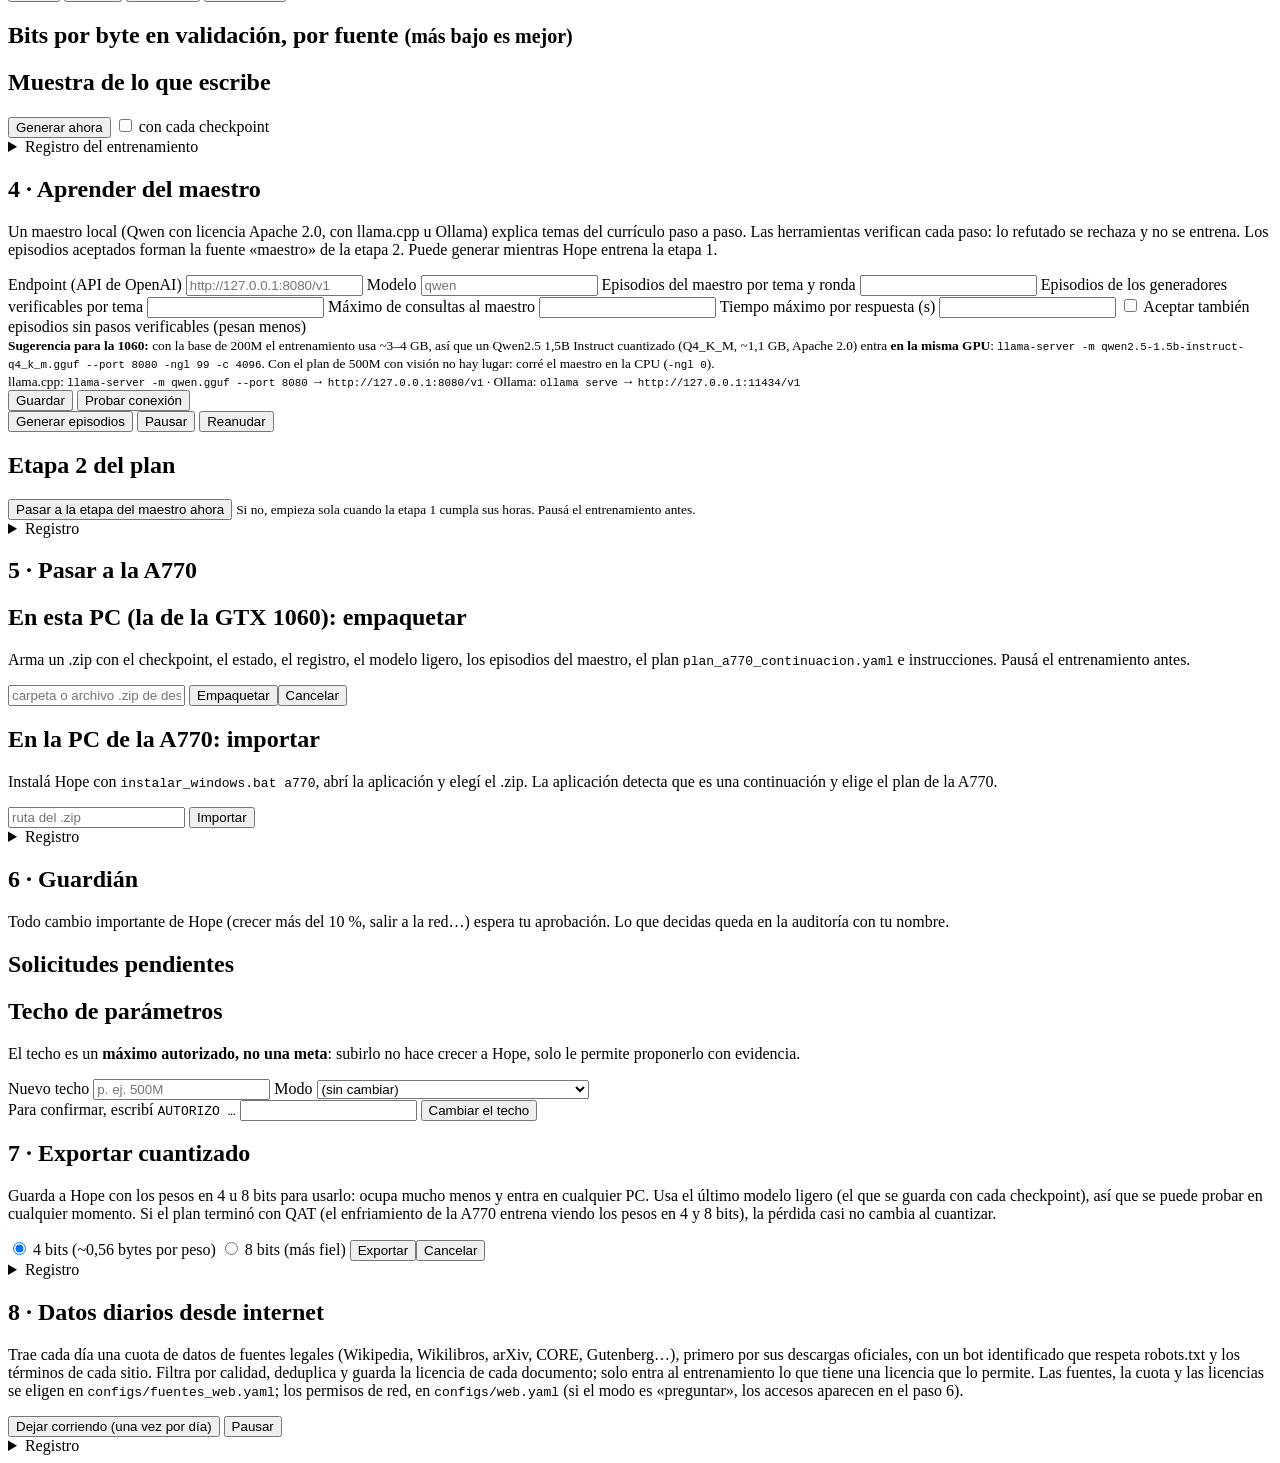
==== commit 49436a27: "Qwen desde el principio: explica en paralelo y lo nuevo entra mientras se entrena - hope.train.run v" ====
--- a/hope/app/static/index.html
+++ b/hope/app/static/index.html
@@ -47,6 +47,7 @@
     <p class="frase" id="frase">Cargando…</p>
     <div class="barra gruesa"><div id="inicio-barra"></div></div>
     <div class="detalle" id="inicio-detalle"></div>
+    <div class="qwen oculto" id="inicio-qwen"><span class="punto on"></span> <span id="inicio-qwen-texto"></span></div>
     <ol class="pasos-auto oculto" id="inicio-pasos"></ol>
     <div class="botones">
       <button class="grande-verde" id="btn-empezar">Empezar (automático)</button>
@@ -196,6 +197,17 @@
       <label>Desde la hora <input type="number" id="aj-fw-desde" min="0" max="24"></label>
       <label>Hasta la hora <input type="number" id="aj-fw-hasta" min="0" max="24"></label>
     </div>
+  </div>
+
+  <div class="caja">
+    <h2>Qwen, el maestro</h2>
+    <p class="ayuda">Qwen (Apache 2.0, local) explica temas paso a paso desde el principio; las herramientas verifican cada
+      explicación y las aceptadas entran al entrenamiento en el próximo tramo de 30 minutos.</p>
+    <div class="fila"><label class="check"><input type="checkbox" id="qwen-explicar"> Qwen explica en paralelo mientras Hope entrena</label>
+      <span class="detalle" id="qwen-estado"></span></div>
+    <div class="fila"><label class="check"><input type="checkbox" id="qwen-lee" disabled> Qwen lee junto a Hope
+      <small>(sus probabilidades guían a Hope en cada texto: destilación)</small></label>
+      <span class="detalle" id="qwen-lee-estado"></span></div>
   </div>
 
   <div class="caja">
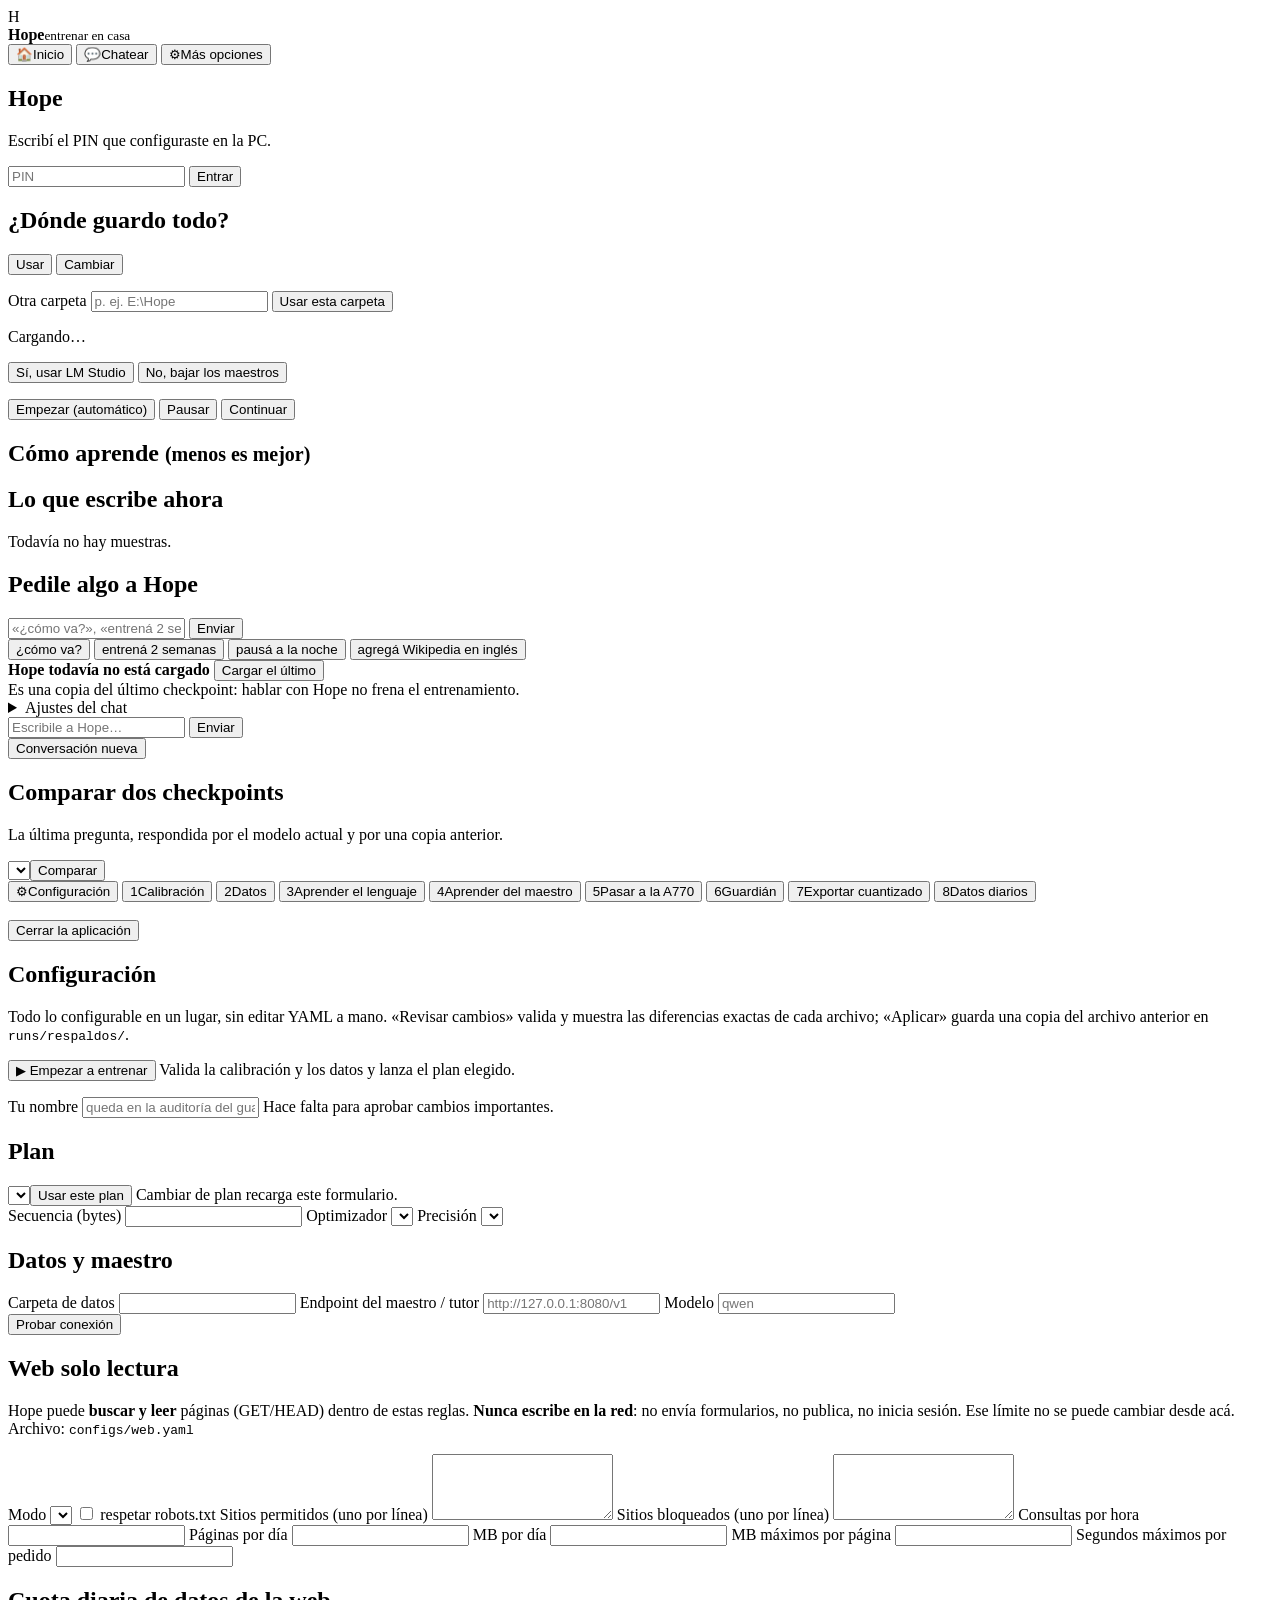
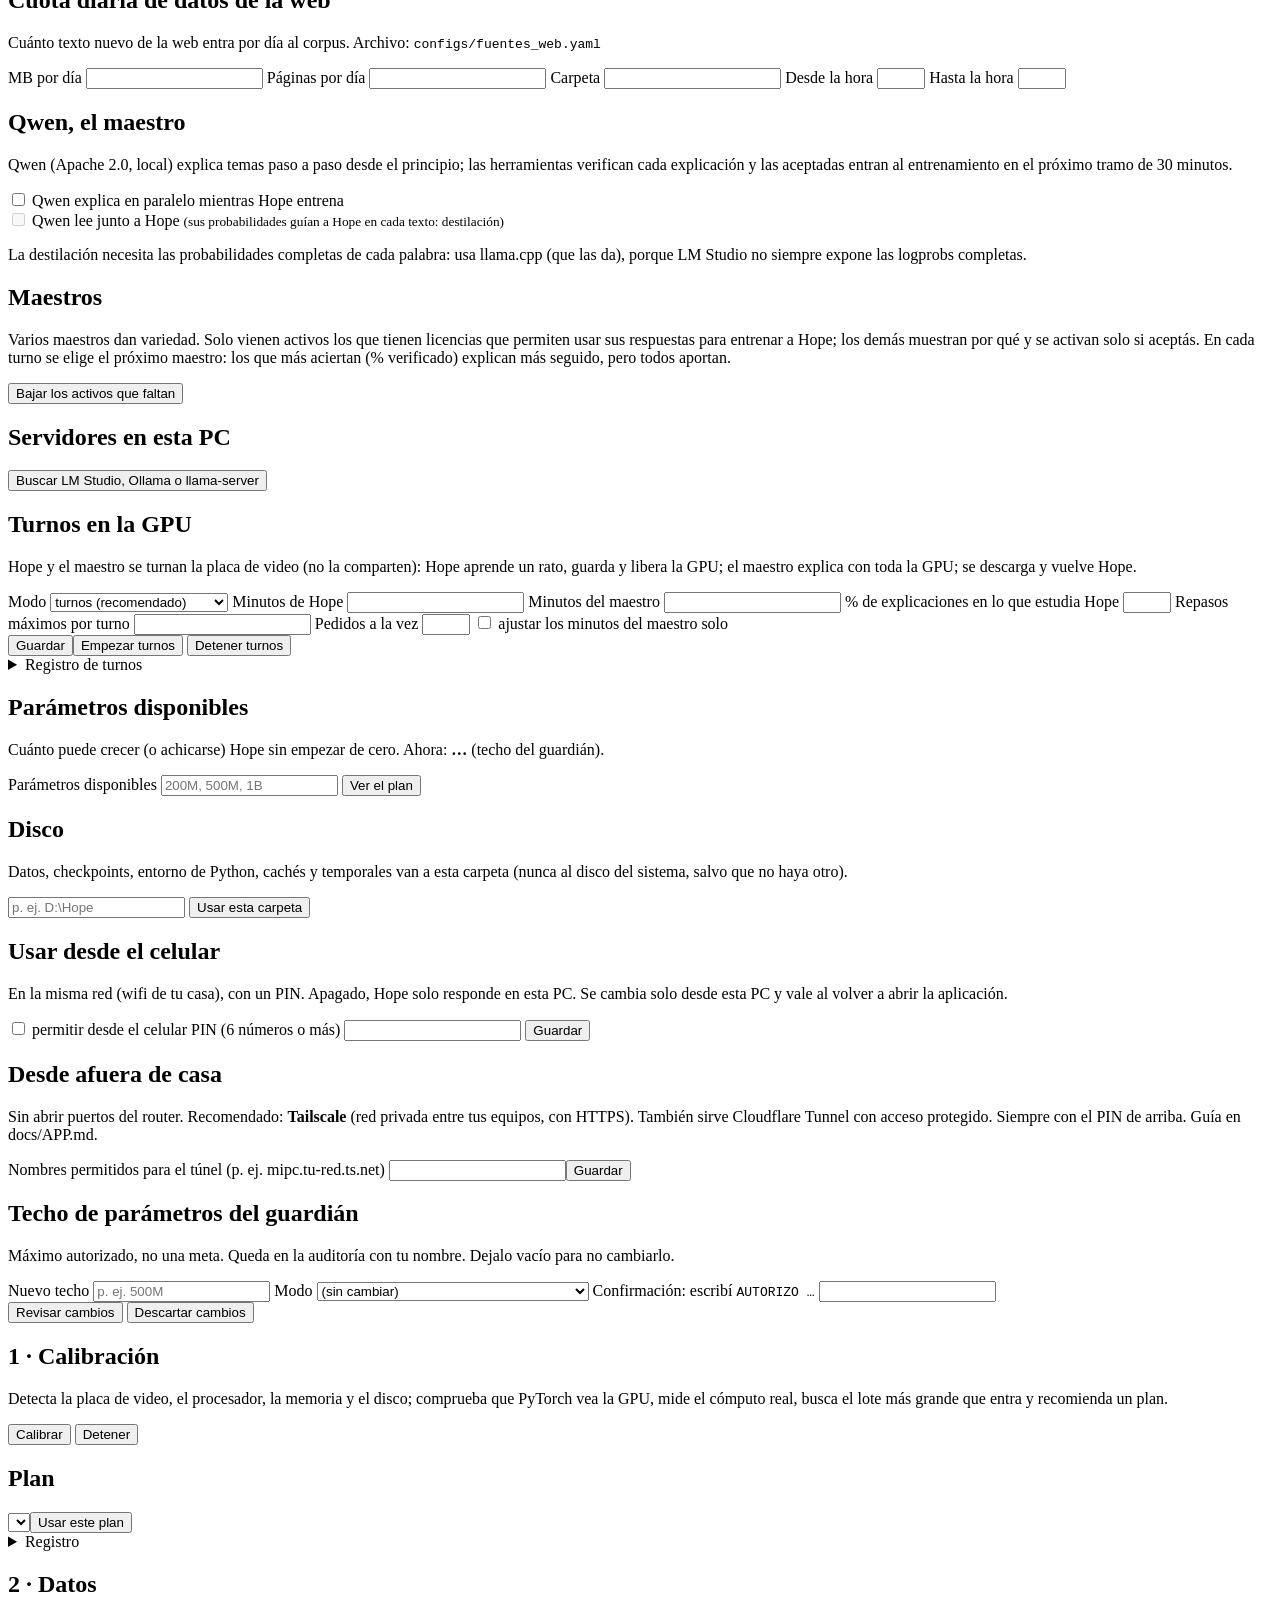
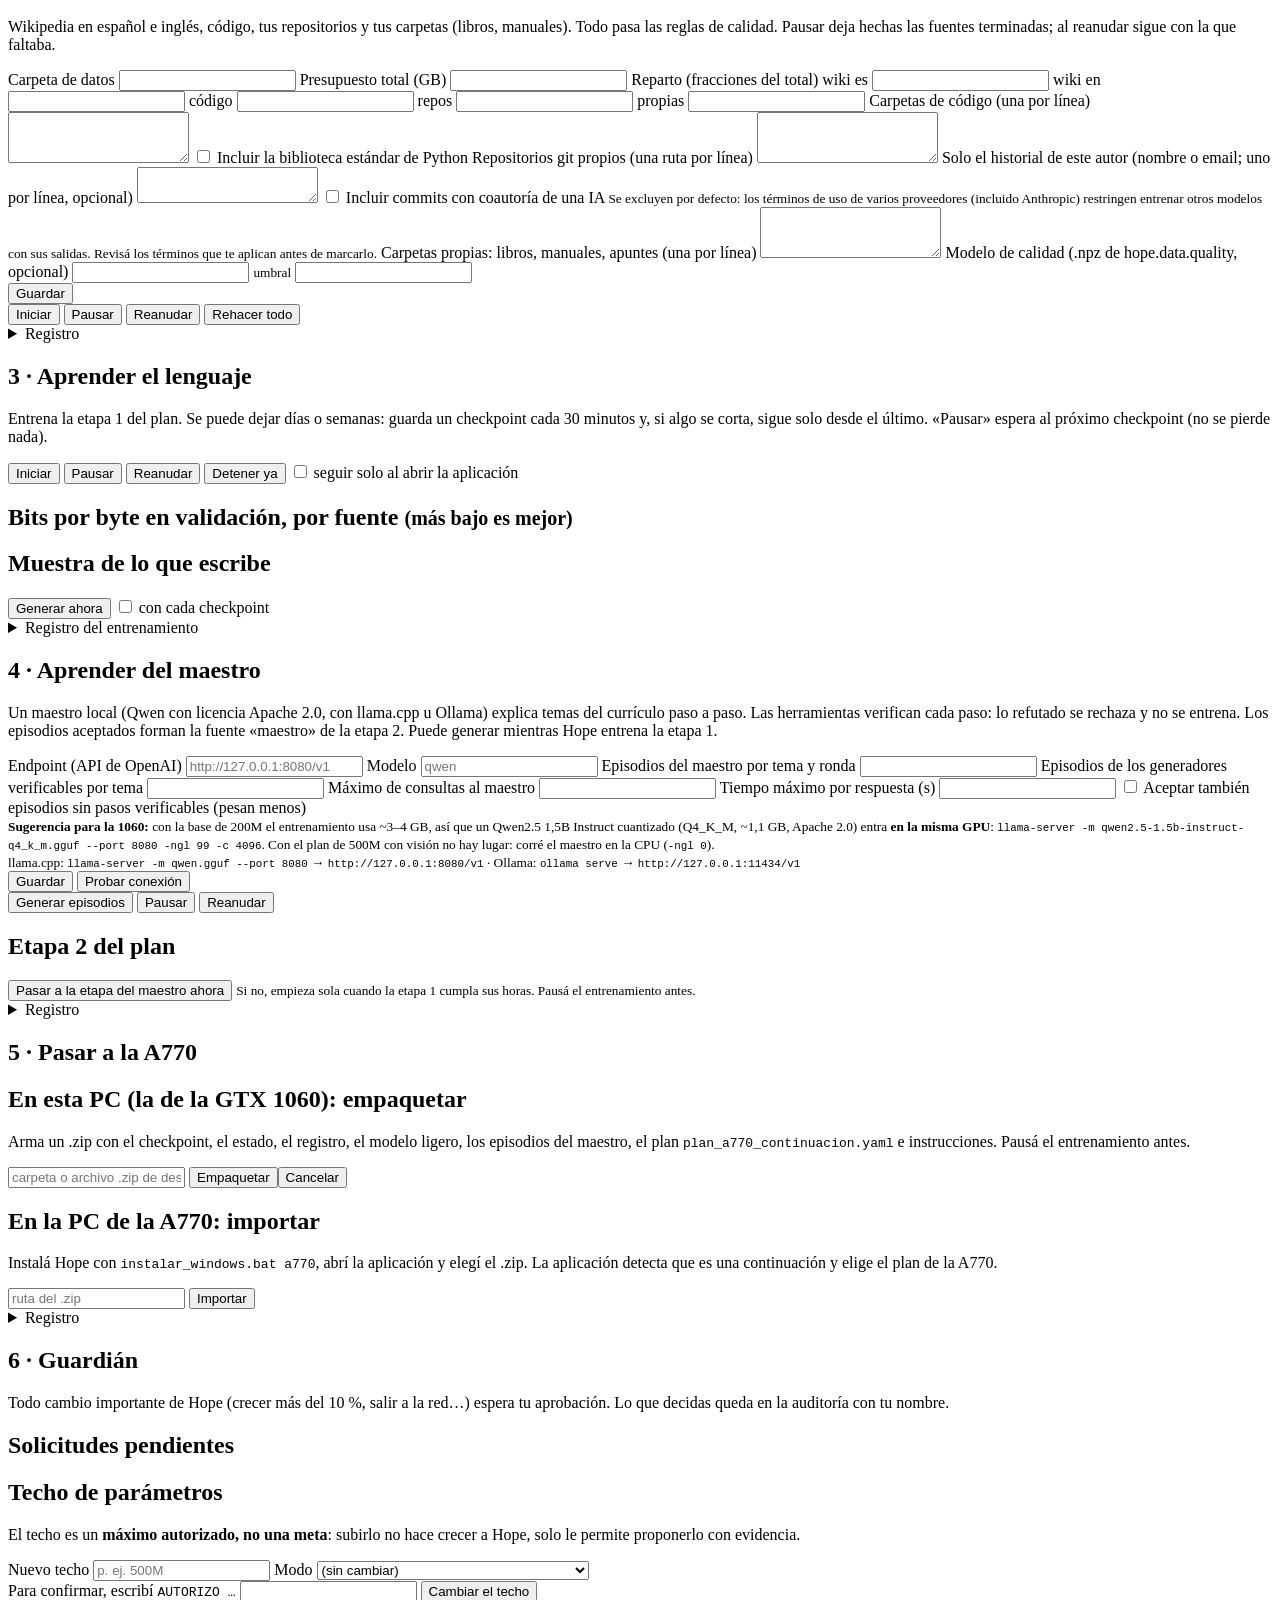
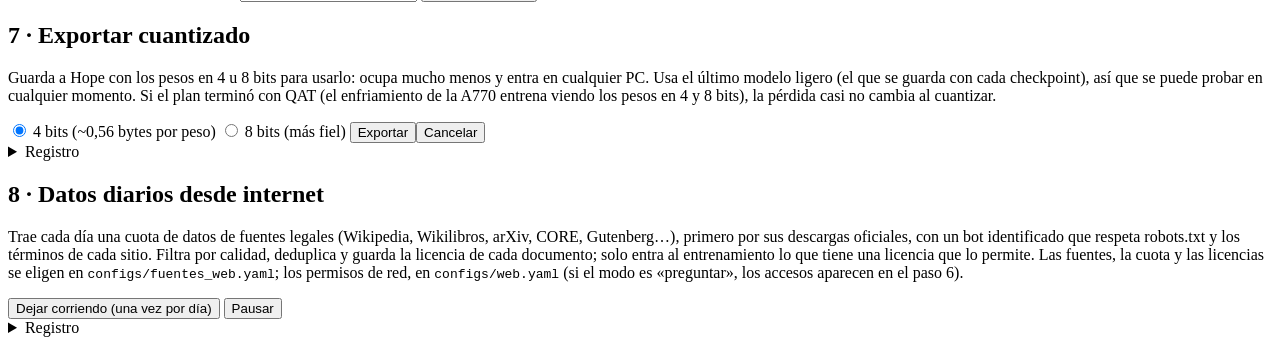
==== commit dc11af2a: "Varios maestros alternados con Hope en la GPU - Catálogo de maestros (configs/catalogo_maestros.yaml" ====
--- a/hope/app/static/index.html
+++ b/hope/app/static/index.html
@@ -47,6 +47,10 @@
     <p class="frase" id="frase">Cargando…</p>
     <div class="barra gruesa"><div id="inicio-barra"></div></div>
     <div class="detalle" id="inicio-detalle"></div>
+    <div class="turno oculto" id="inicio-turno"></div>
+    <div class="pregunta oculto" id="inicio-pregunta"><p id="inicio-pregunta-texto"></p>
+      <div class="botones"><button class="grande-azul" id="preg-usar">Sí, usar LM Studio</button>
+        <button class="grande-gris" id="preg-bajar">No, bajar los maestros</button></div></div>
     <div class="qwen oculto" id="inicio-qwen"><span class="punto on"></span> <span id="inicio-qwen-texto"></span></div>
     <ol class="pasos-auto oculto" id="inicio-pasos"></ol>
     <div class="botones">
@@ -208,6 +212,39 @@
     <div class="fila"><label class="check"><input type="checkbox" id="qwen-lee" disabled> Qwen lee junto a Hope
       <small>(sus probabilidades guían a Hope en cada texto: destilación)</small></label>
       <span class="detalle" id="qwen-lee-estado"></span></div>
+    <p class="detalle">La destilación necesita las probabilidades completas de cada palabra: usa llama.cpp (que las da),
+      porque LM Studio no siempre expone las logprobs completas.</p>
+  </div>
+
+  <div class="caja">
+    <h2>Maestros</h2>
+    <p class="ayuda">Varios maestros dan variedad. Solo vienen activos los que tienen licencias que permiten usar sus
+      respuestas para entrenar a Hope; los demás muestran por qué y se activan solo si aceptás. En cada turno se elige
+      el próximo maestro: los que más aciertan (% verificado) explican más seguido, pero todos aportan.</p>
+    <div id="mae-lista"></div>
+    <div class="fila"><button id="mae-bajar">Bajar los activos que faltan</button><span class="detalle" id="mae-desc-estado"></span></div>
+    <h2>Servidores en esta PC</h2>
+    <div class="fila"><button id="mae-buscar">Buscar LM Studio, Ollama o llama-server</button></div>
+    <div id="mae-servidores"></div>
+  </div>
+
+  <div class="caja" id="turnos-form">
+    <h2>Turnos en la GPU</h2>
+    <p class="ayuda">Hope y el maestro se turnan la placa de video (no la comparten): Hope aprende un rato, guarda y
+      libera la GPU; el maestro explica con toda la GPU; se descarga y vuelve Hope.</p>
+    <div class="grid3">
+      <label>Modo <select id="t-modo"><option value="turnos">turnos (recomendado)</option><option value="compartida">a la vez (si entran los dos)</option></select></label>
+      <label>Minutos de Hope <input type="number" id="t-hope" min="5"></label>
+      <label>Minutos del maestro <input type="number" id="t-mae" min="2"></label>
+      <label>% de explicaciones en lo que estudia Hope <input type="number" id="t-obj" min="0" max="80"></label>
+      <label>Repasos máximos por turno <input type="number" id="t-rep" min="1" step="0.5"></label>
+      <label>Pedidos a la vez <input type="number" id="t-par" min="1" max="16"></label>
+      <label class="check"><input type="checkbox" id="t-auto"> ajustar los minutos del maestro solo</label>
+    </div>
+    <div class="fila"><button id="t-guardar">Guardar</button><button class="prim" id="t-iniciar">Empezar turnos</button>
+      <button id="t-detener">Detener turnos</button></div>
+    <div class="detalle" id="t-estado"></div>
+    <details><summary>Registro de turnos</summary><pre class="log" id="t-registro"></pre></details>
   </div>
 
   <div class="caja">
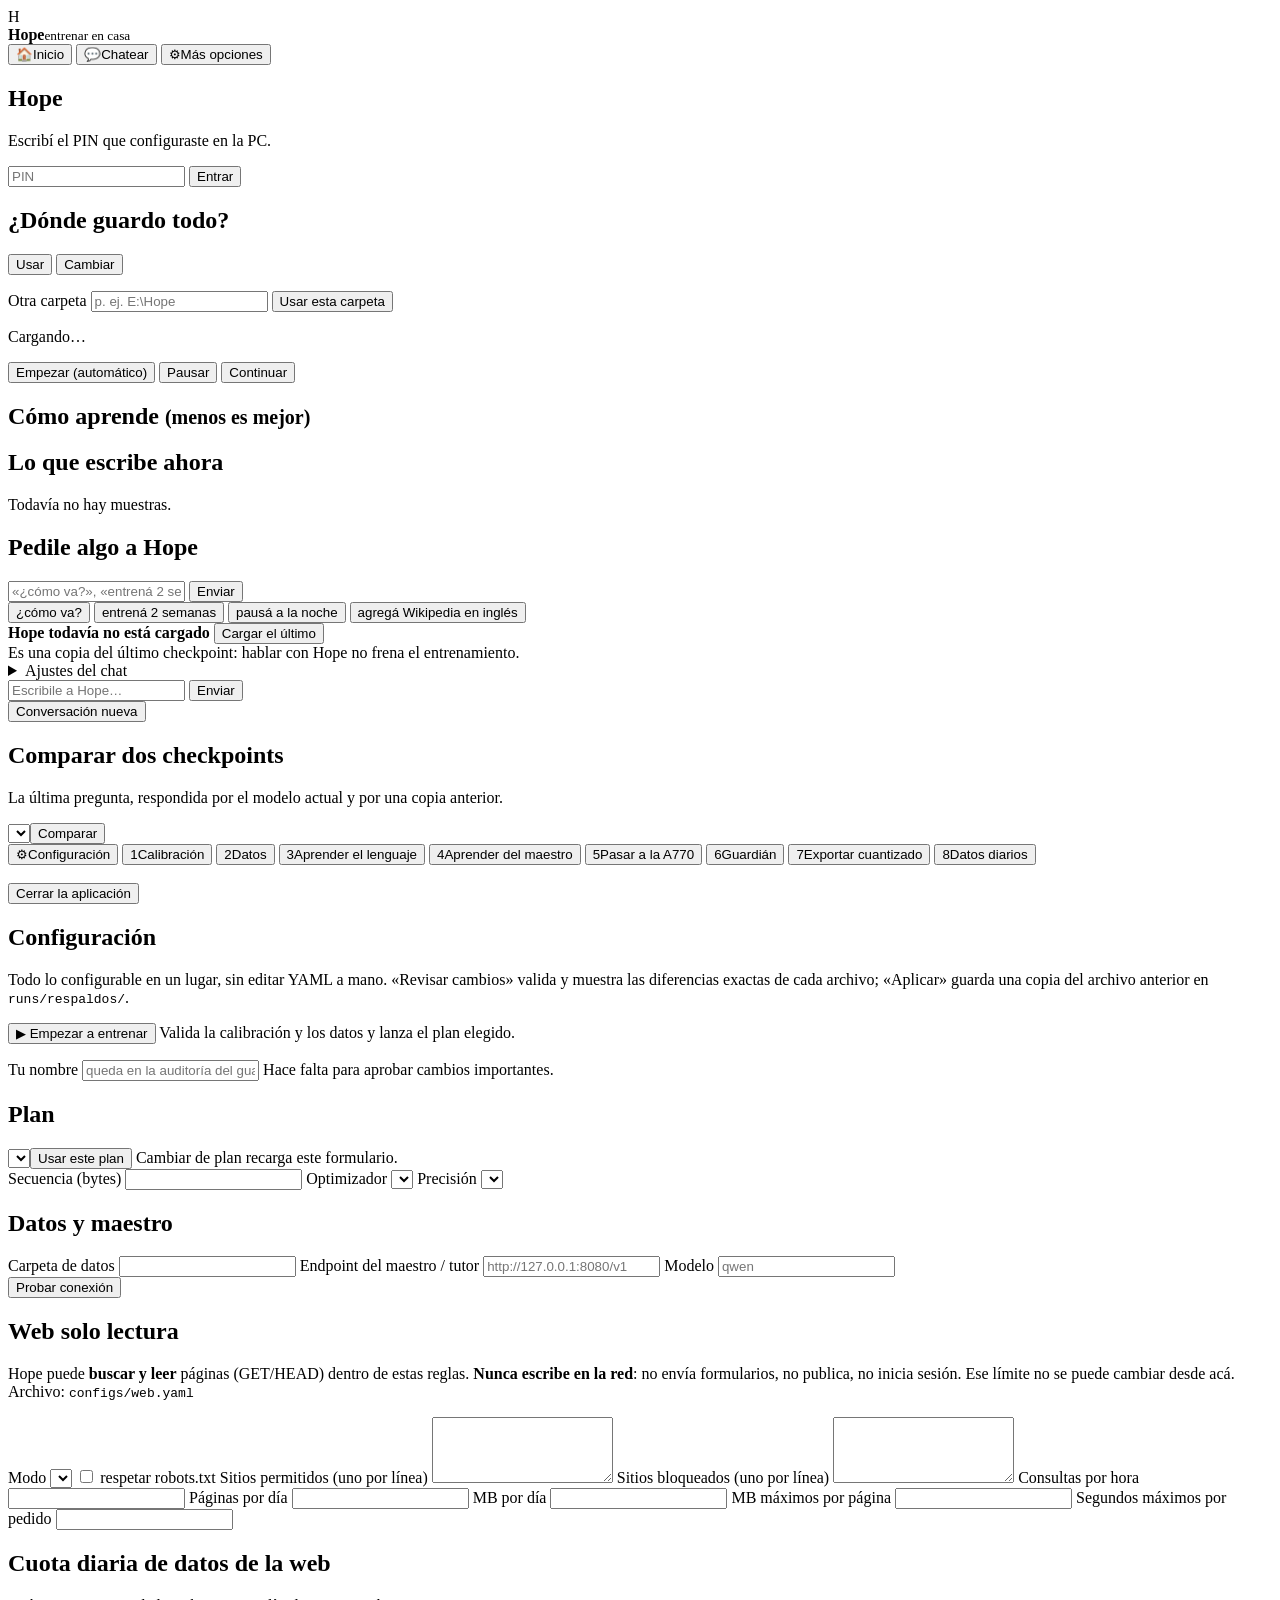
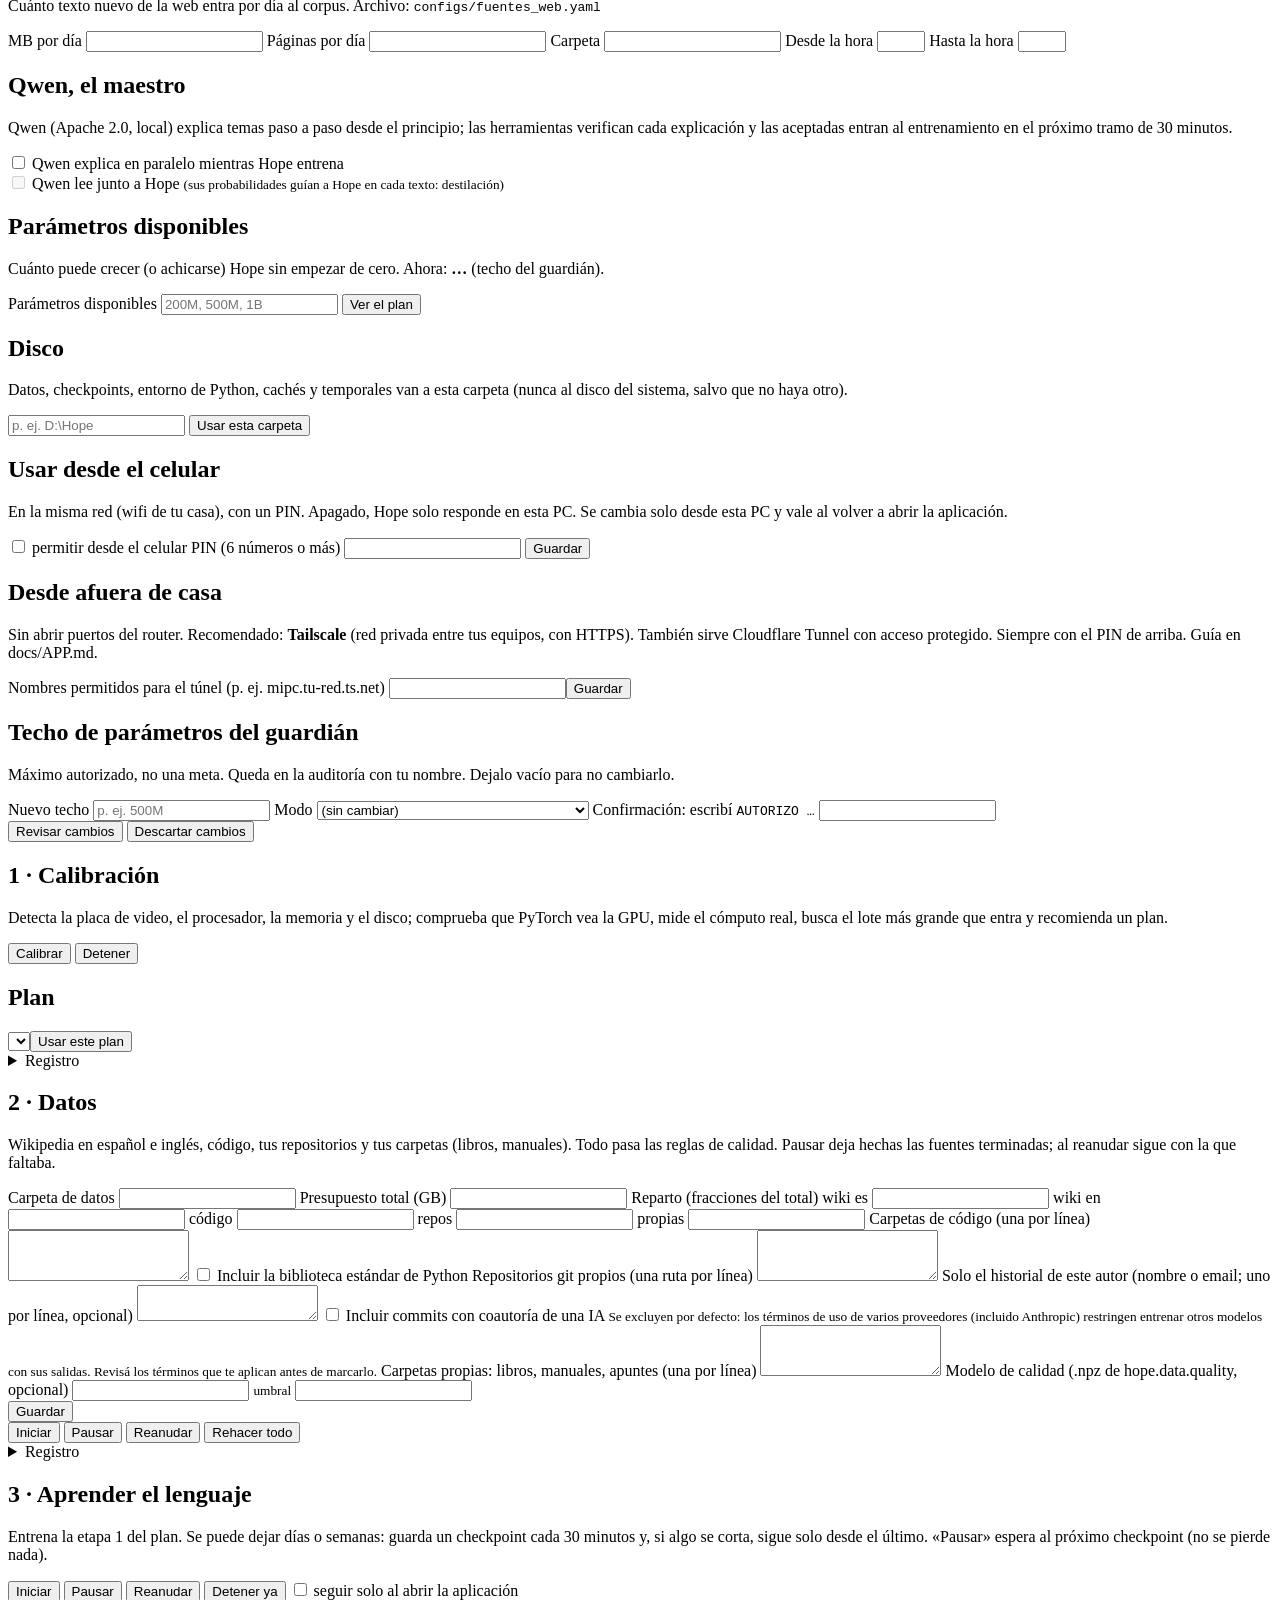
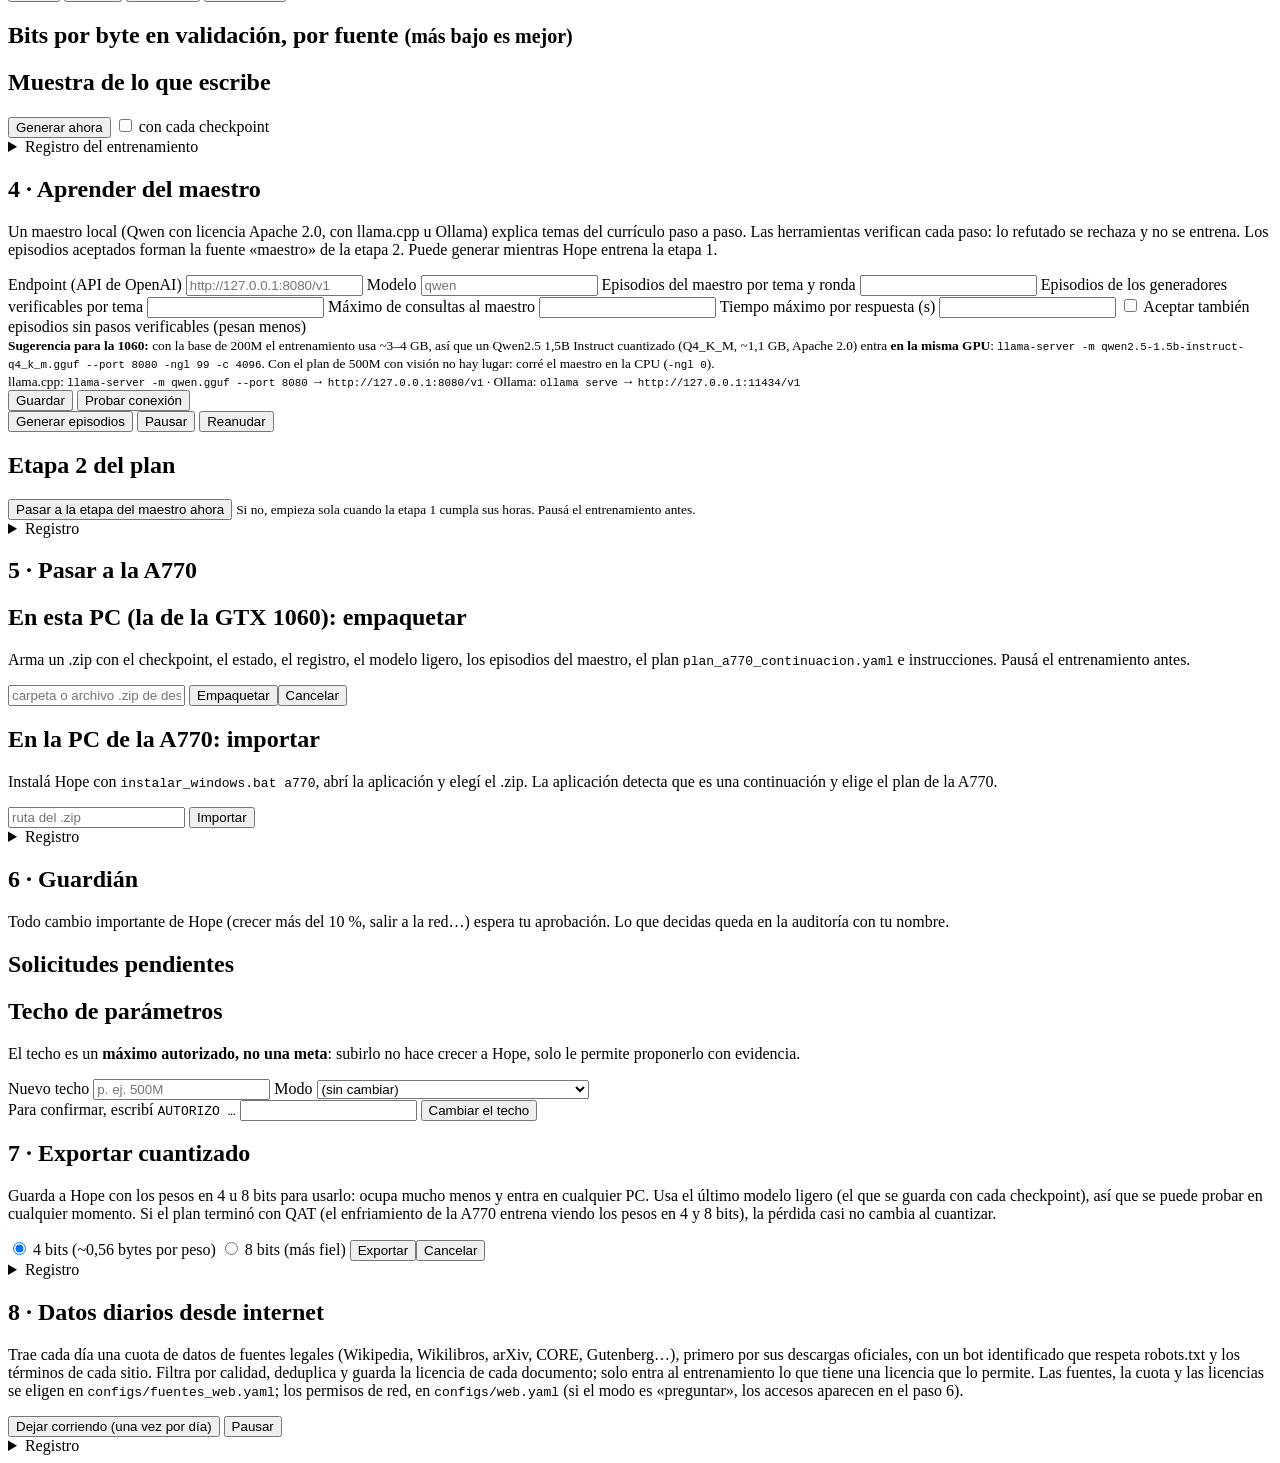
==== commit 5ef3e99f: "Integra origin/ccr-976b883c-06ef2m (web, bucle-GRPO, app) en uso de herramientas - HERRAMIENTAS_HN1." ====
--- a/hope/app/static/index.html
+++ b/hope/app/static/index.html
@@ -47,10 +47,6 @@
     <p class="frase" id="frase">Cargando…</p>
     <div class="barra gruesa"><div id="inicio-barra"></div></div>
     <div class="detalle" id="inicio-detalle"></div>
-    <div class="turno oculto" id="inicio-turno"></div>
-    <div class="pregunta oculto" id="inicio-pregunta"><p id="inicio-pregunta-texto"></p>
-      <div class="botones"><button class="grande-azul" id="preg-usar">Sí, usar LM Studio</button>
-        <button class="grande-gris" id="preg-bajar">No, bajar los maestros</button></div></div>
     <div class="qwen oculto" id="inicio-qwen"><span class="punto on"></span> <span id="inicio-qwen-texto"></span></div>
     <ol class="pasos-auto oculto" id="inicio-pasos"></ol>
     <div class="botones">
@@ -212,39 +208,6 @@
     <div class="fila"><label class="check"><input type="checkbox" id="qwen-lee" disabled> Qwen lee junto a Hope
       <small>(sus probabilidades guían a Hope en cada texto: destilación)</small></label>
       <span class="detalle" id="qwen-lee-estado"></span></div>
-    <p class="detalle">La destilación necesita las probabilidades completas de cada palabra: usa llama.cpp (que las da),
-      porque LM Studio no siempre expone las logprobs completas.</p>
-  </div>
-
-  <div class="caja">
-    <h2>Maestros</h2>
-    <p class="ayuda">Varios maestros dan variedad. Solo vienen activos los que tienen licencias que permiten usar sus
-      respuestas para entrenar a Hope; los demás muestran por qué y se activan solo si aceptás. En cada turno se elige
-      el próximo maestro: los que más aciertan (% verificado) explican más seguido, pero todos aportan.</p>
-    <div id="mae-lista"></div>
-    <div class="fila"><button id="mae-bajar">Bajar los activos que faltan</button><span class="detalle" id="mae-desc-estado"></span></div>
-    <h2>Servidores en esta PC</h2>
-    <div class="fila"><button id="mae-buscar">Buscar LM Studio, Ollama o llama-server</button></div>
-    <div id="mae-servidores"></div>
-  </div>
-
-  <div class="caja" id="turnos-form">
-    <h2>Turnos en la GPU</h2>
-    <p class="ayuda">Hope y el maestro se turnan la placa de video (no la comparten): Hope aprende un rato, guarda y
-      libera la GPU; el maestro explica con toda la GPU; se descarga y vuelve Hope.</p>
-    <div class="grid3">
-      <label>Modo <select id="t-modo"><option value="turnos">turnos (recomendado)</option><option value="compartida">a la vez (si entran los dos)</option></select></label>
-      <label>Minutos de Hope <input type="number" id="t-hope" min="5"></label>
-      <label>Minutos del maestro <input type="number" id="t-mae" min="2"></label>
-      <label>% de explicaciones en lo que estudia Hope <input type="number" id="t-obj" min="0" max="80"></label>
-      <label>Repasos máximos por turno <input type="number" id="t-rep" min="1" step="0.5"></label>
-      <label>Pedidos a la vez <input type="number" id="t-par" min="1" max="16"></label>
-      <label class="check"><input type="checkbox" id="t-auto"> ajustar los minutos del maestro solo</label>
-    </div>
-    <div class="fila"><button id="t-guardar">Guardar</button><button class="prim" id="t-iniciar">Empezar turnos</button>
-      <button id="t-detener">Detener turnos</button></div>
-    <div class="detalle" id="t-estado"></div>
-    <details><summary>Registro de turnos</summary><pre class="log" id="t-registro"></pre></details>
   </div>
 
   <div class="caja">
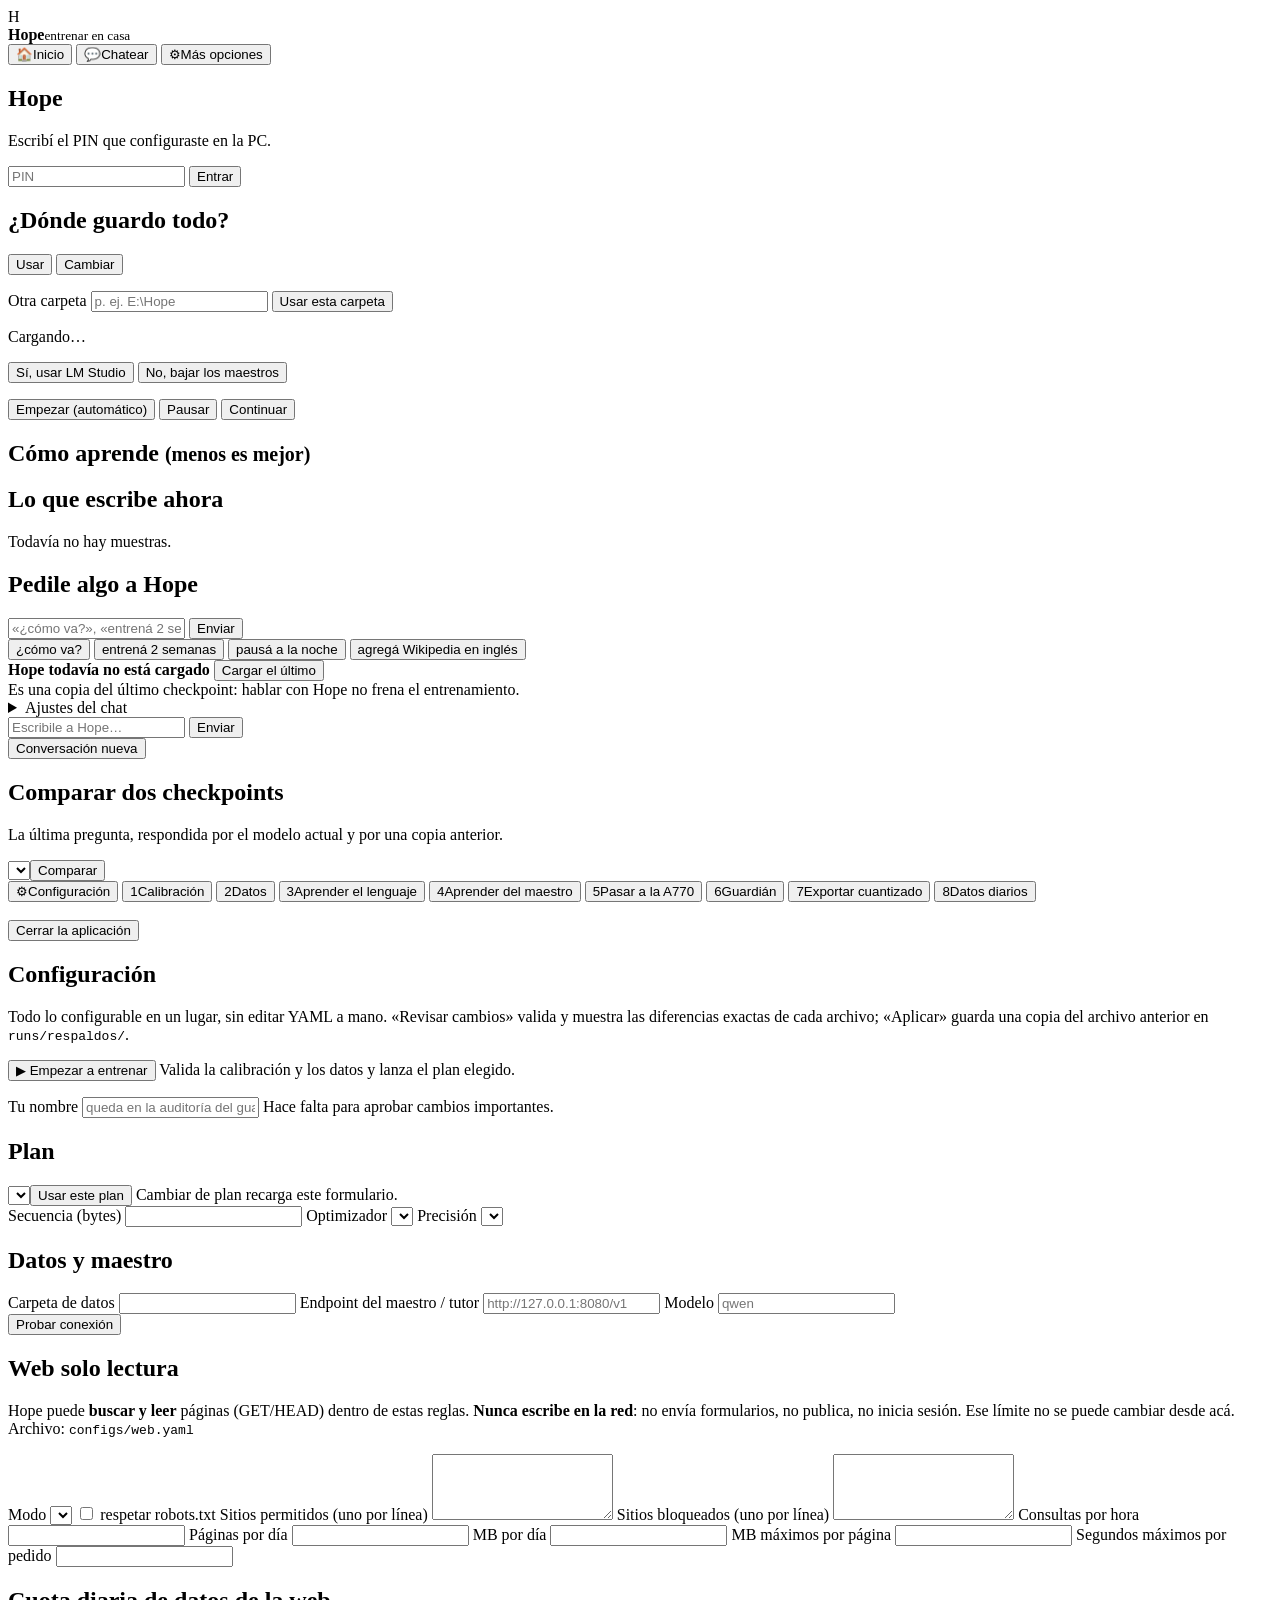
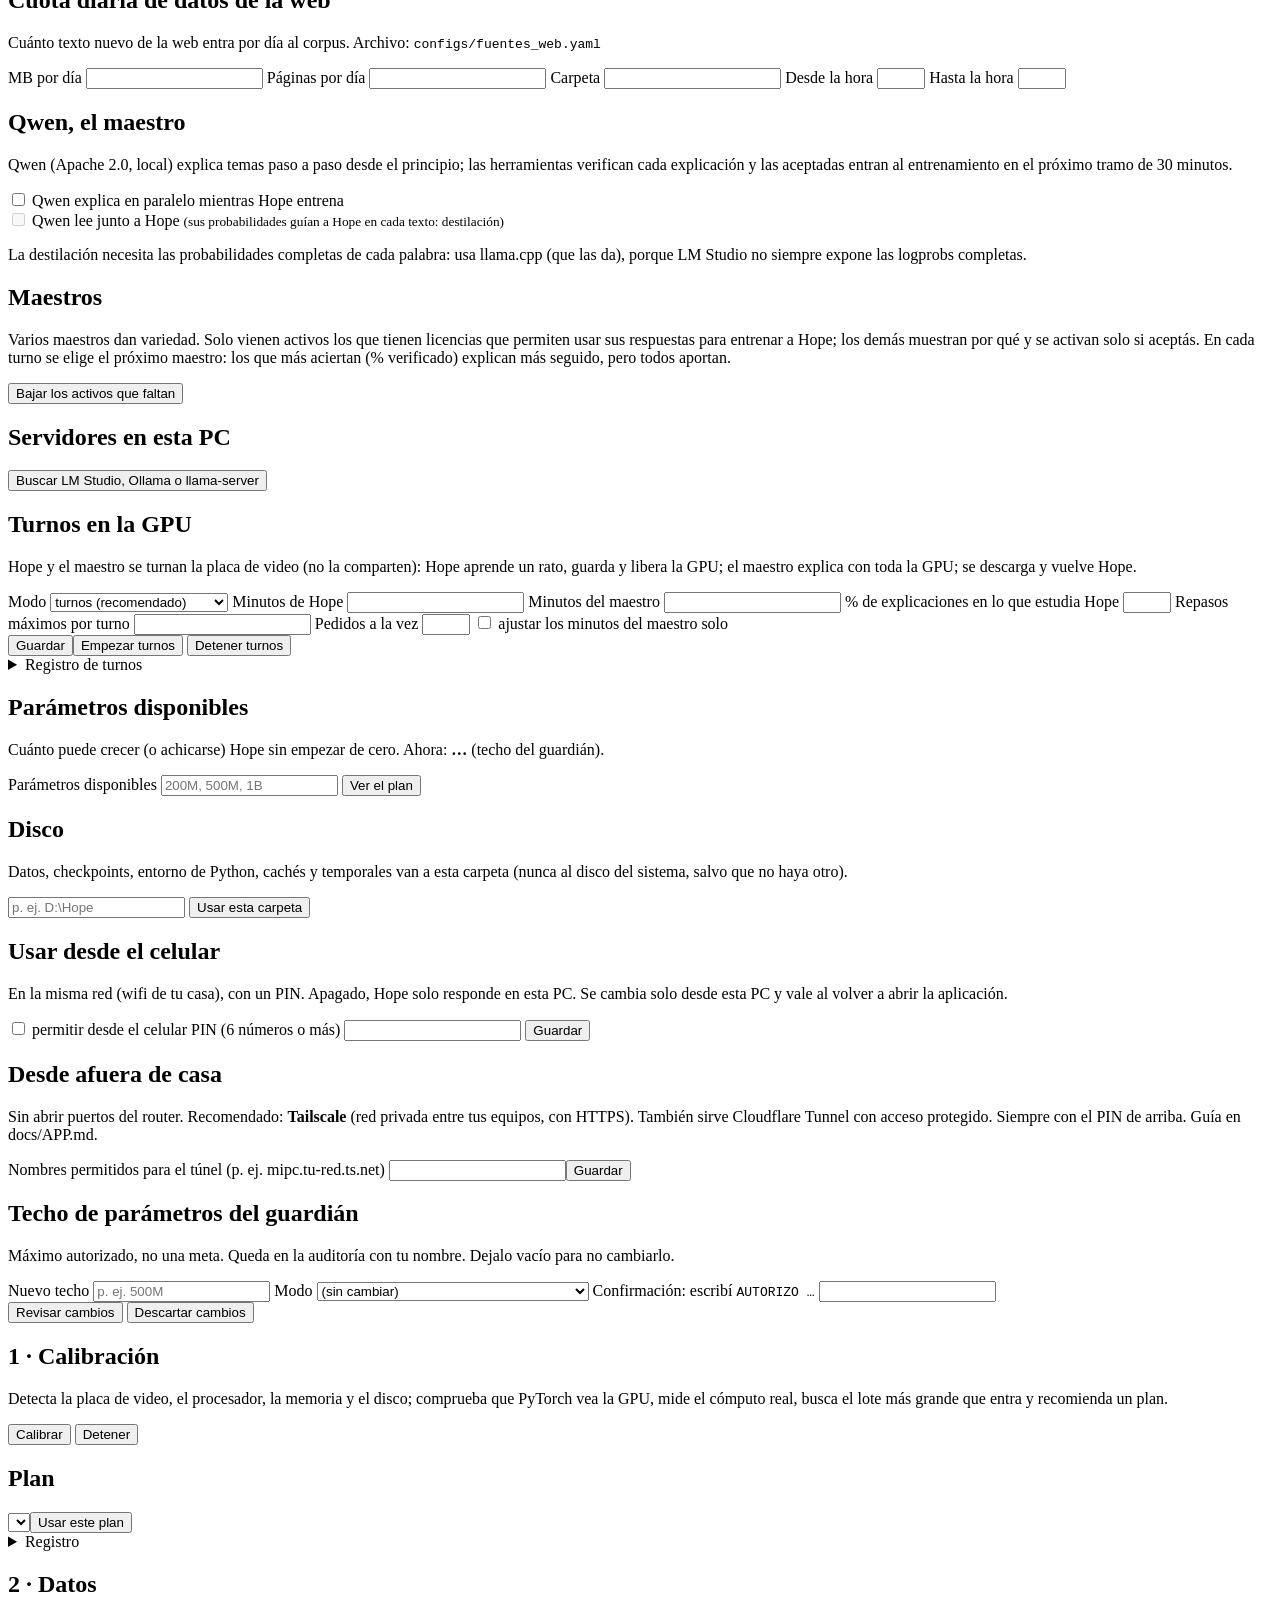
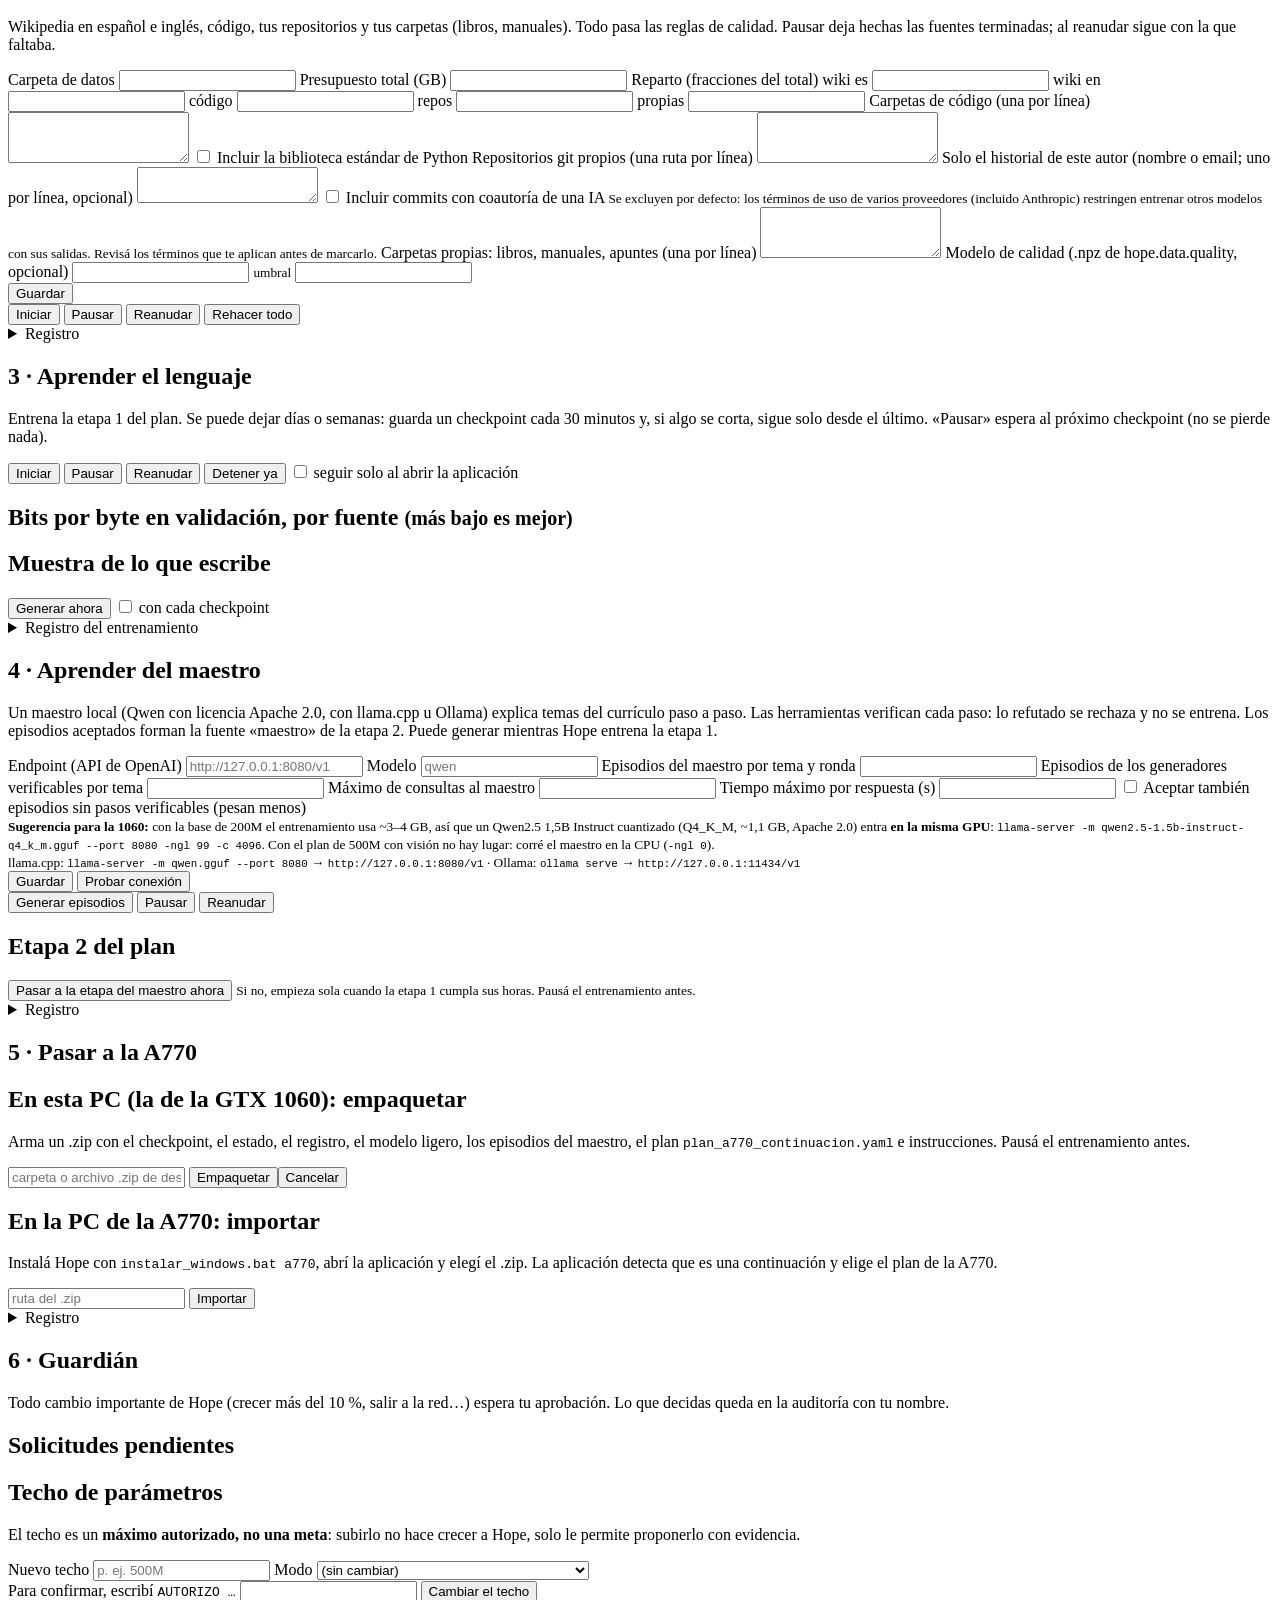
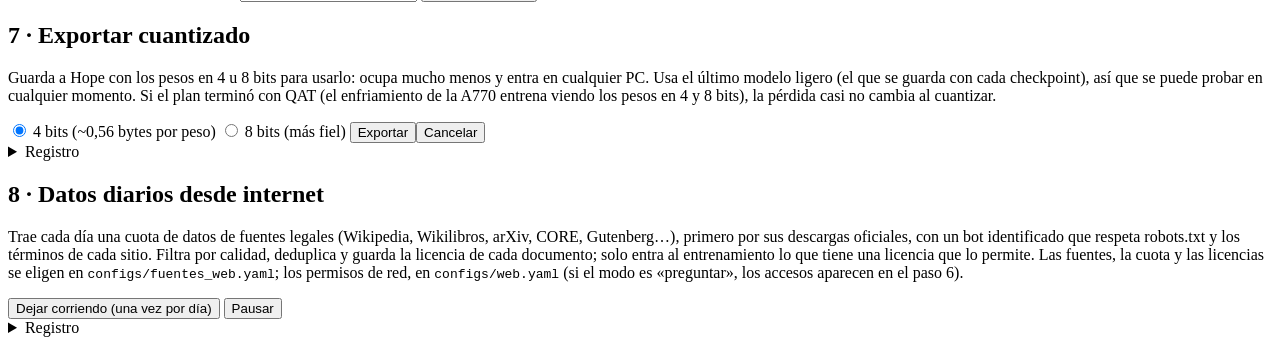
==== commit b73d2de5: "Integra varios maestros, LM Studio, turnos y catálogo de maestros Co-Authored-By: Claude Opus 5.5 <n" ====
--- a/hope/app/static/index.html
+++ b/hope/app/static/index.html
@@ -47,6 +47,10 @@
     <p class="frase" id="frase">Cargando…</p>
     <div class="barra gruesa"><div id="inicio-barra"></div></div>
     <div class="detalle" id="inicio-detalle"></div>
+    <div class="turno oculto" id="inicio-turno"></div>
+    <div class="pregunta oculto" id="inicio-pregunta"><p id="inicio-pregunta-texto"></p>
+      <div class="botones"><button class="grande-azul" id="preg-usar">Sí, usar LM Studio</button>
+        <button class="grande-gris" id="preg-bajar">No, bajar los maestros</button></div></div>
     <div class="qwen oculto" id="inicio-qwen"><span class="punto on"></span> <span id="inicio-qwen-texto"></span></div>
     <ol class="pasos-auto oculto" id="inicio-pasos"></ol>
     <div class="botones">
@@ -208,6 +212,39 @@
     <div class="fila"><label class="check"><input type="checkbox" id="qwen-lee" disabled> Qwen lee junto a Hope
       <small>(sus probabilidades guían a Hope en cada texto: destilación)</small></label>
       <span class="detalle" id="qwen-lee-estado"></span></div>
+    <p class="detalle">La destilación necesita las probabilidades completas de cada palabra: usa llama.cpp (que las da),
+      porque LM Studio no siempre expone las logprobs completas.</p>
+  </div>
+
+  <div class="caja">
+    <h2>Maestros</h2>
+    <p class="ayuda">Varios maestros dan variedad. Solo vienen activos los que tienen licencias que permiten usar sus
+      respuestas para entrenar a Hope; los demás muestran por qué y se activan solo si aceptás. En cada turno se elige
+      el próximo maestro: los que más aciertan (% verificado) explican más seguido, pero todos aportan.</p>
+    <div id="mae-lista"></div>
+    <div class="fila"><button id="mae-bajar">Bajar los activos que faltan</button><span class="detalle" id="mae-desc-estado"></span></div>
+    <h2>Servidores en esta PC</h2>
+    <div class="fila"><button id="mae-buscar">Buscar LM Studio, Ollama o llama-server</button></div>
+    <div id="mae-servidores"></div>
+  </div>
+
+  <div class="caja" id="turnos-form">
+    <h2>Turnos en la GPU</h2>
+    <p class="ayuda">Hope y el maestro se turnan la placa de video (no la comparten): Hope aprende un rato, guarda y
+      libera la GPU; el maestro explica con toda la GPU; se descarga y vuelve Hope.</p>
+    <div class="grid3">
+      <label>Modo <select id="t-modo"><option value="turnos">turnos (recomendado)</option><option value="compartida">a la vez (si entran los dos)</option></select></label>
+      <label>Minutos de Hope <input type="number" id="t-hope" min="5"></label>
+      <label>Minutos del maestro <input type="number" id="t-mae" min="2"></label>
+      <label>% de explicaciones en lo que estudia Hope <input type="number" id="t-obj" min="0" max="80"></label>
+      <label>Repasos máximos por turno <input type="number" id="t-rep" min="1" step="0.5"></label>
+      <label>Pedidos a la vez <input type="number" id="t-par" min="1" max="16"></label>
+      <label class="check"><input type="checkbox" id="t-auto"> ajustar los minutos del maestro solo</label>
+    </div>
+    <div class="fila"><button id="t-guardar">Guardar</button><button class="prim" id="t-iniciar">Empezar turnos</button>
+      <button id="t-detener">Detener turnos</button></div>
+    <div class="detalle" id="t-estado"></div>
+    <details><summary>Registro de turnos</summary><pre class="log" id="t-registro"></pre></details>
   </div>
 
   <div class="caja">
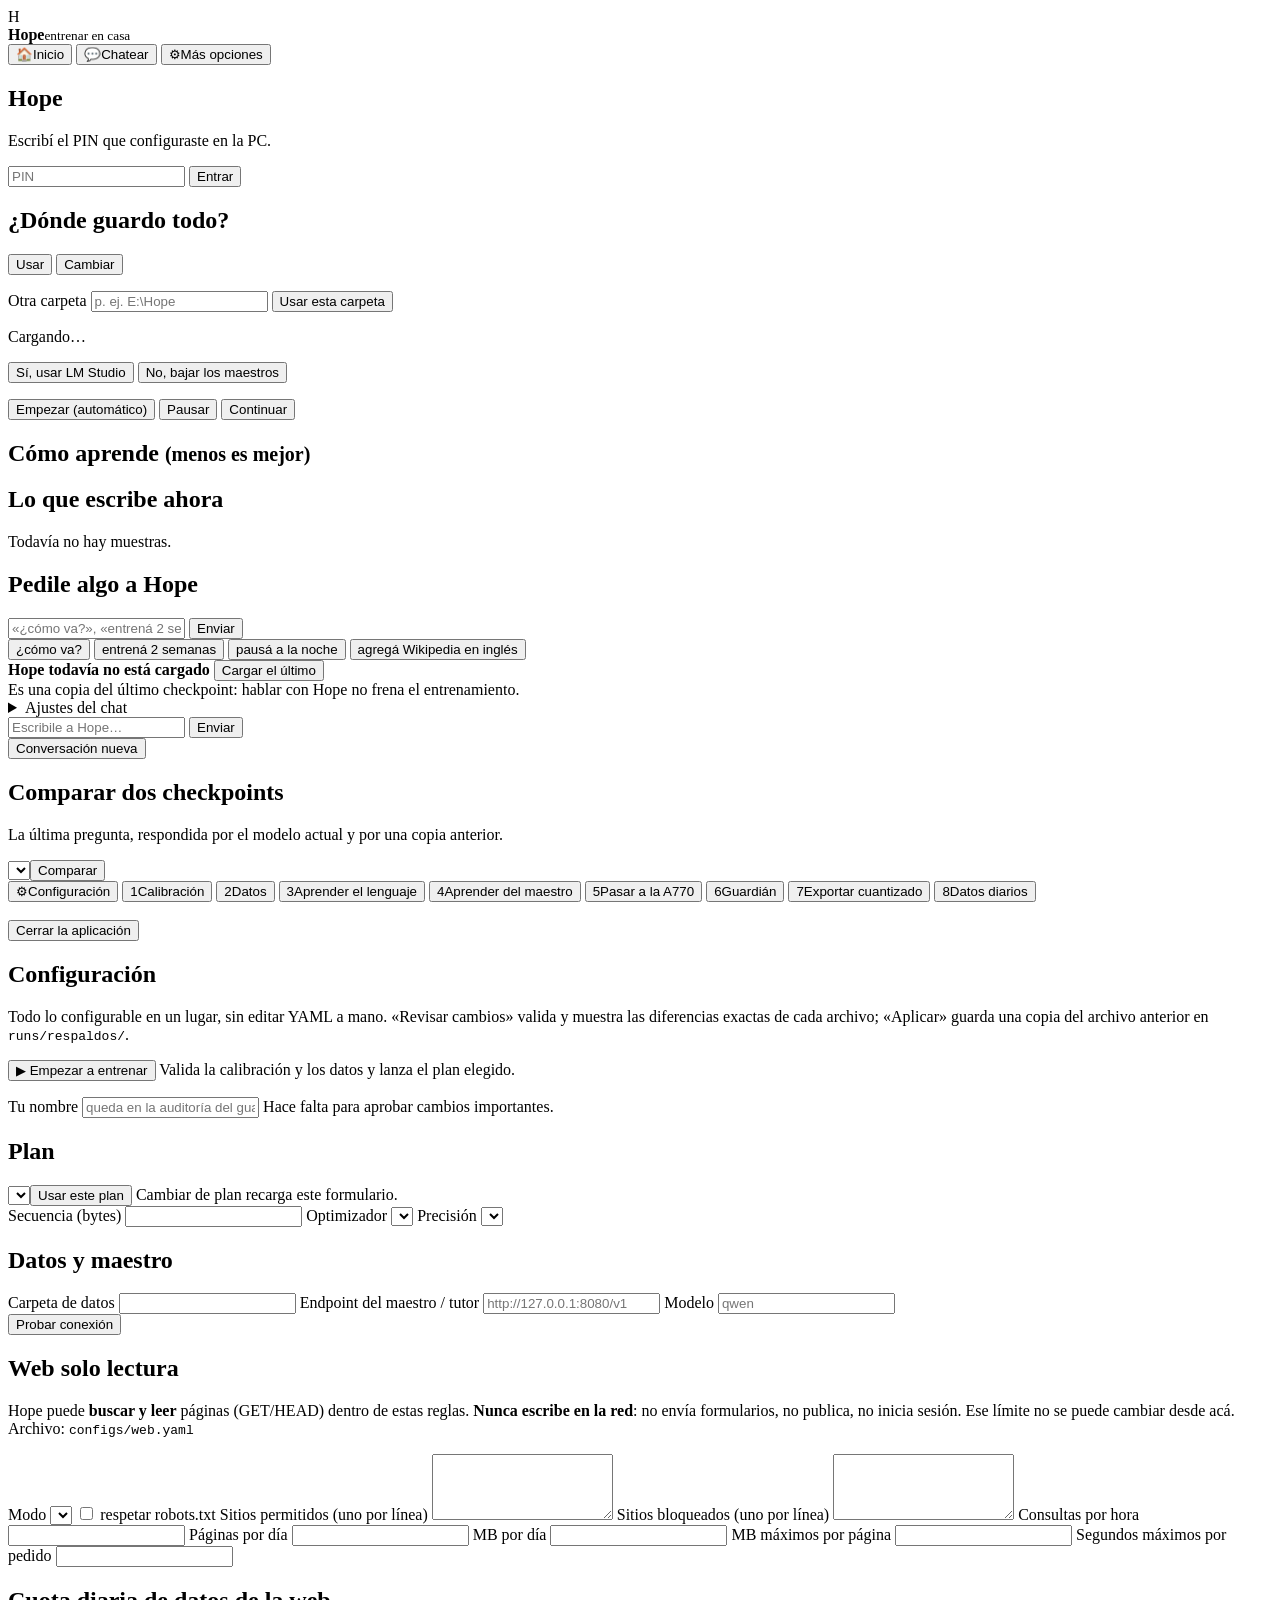
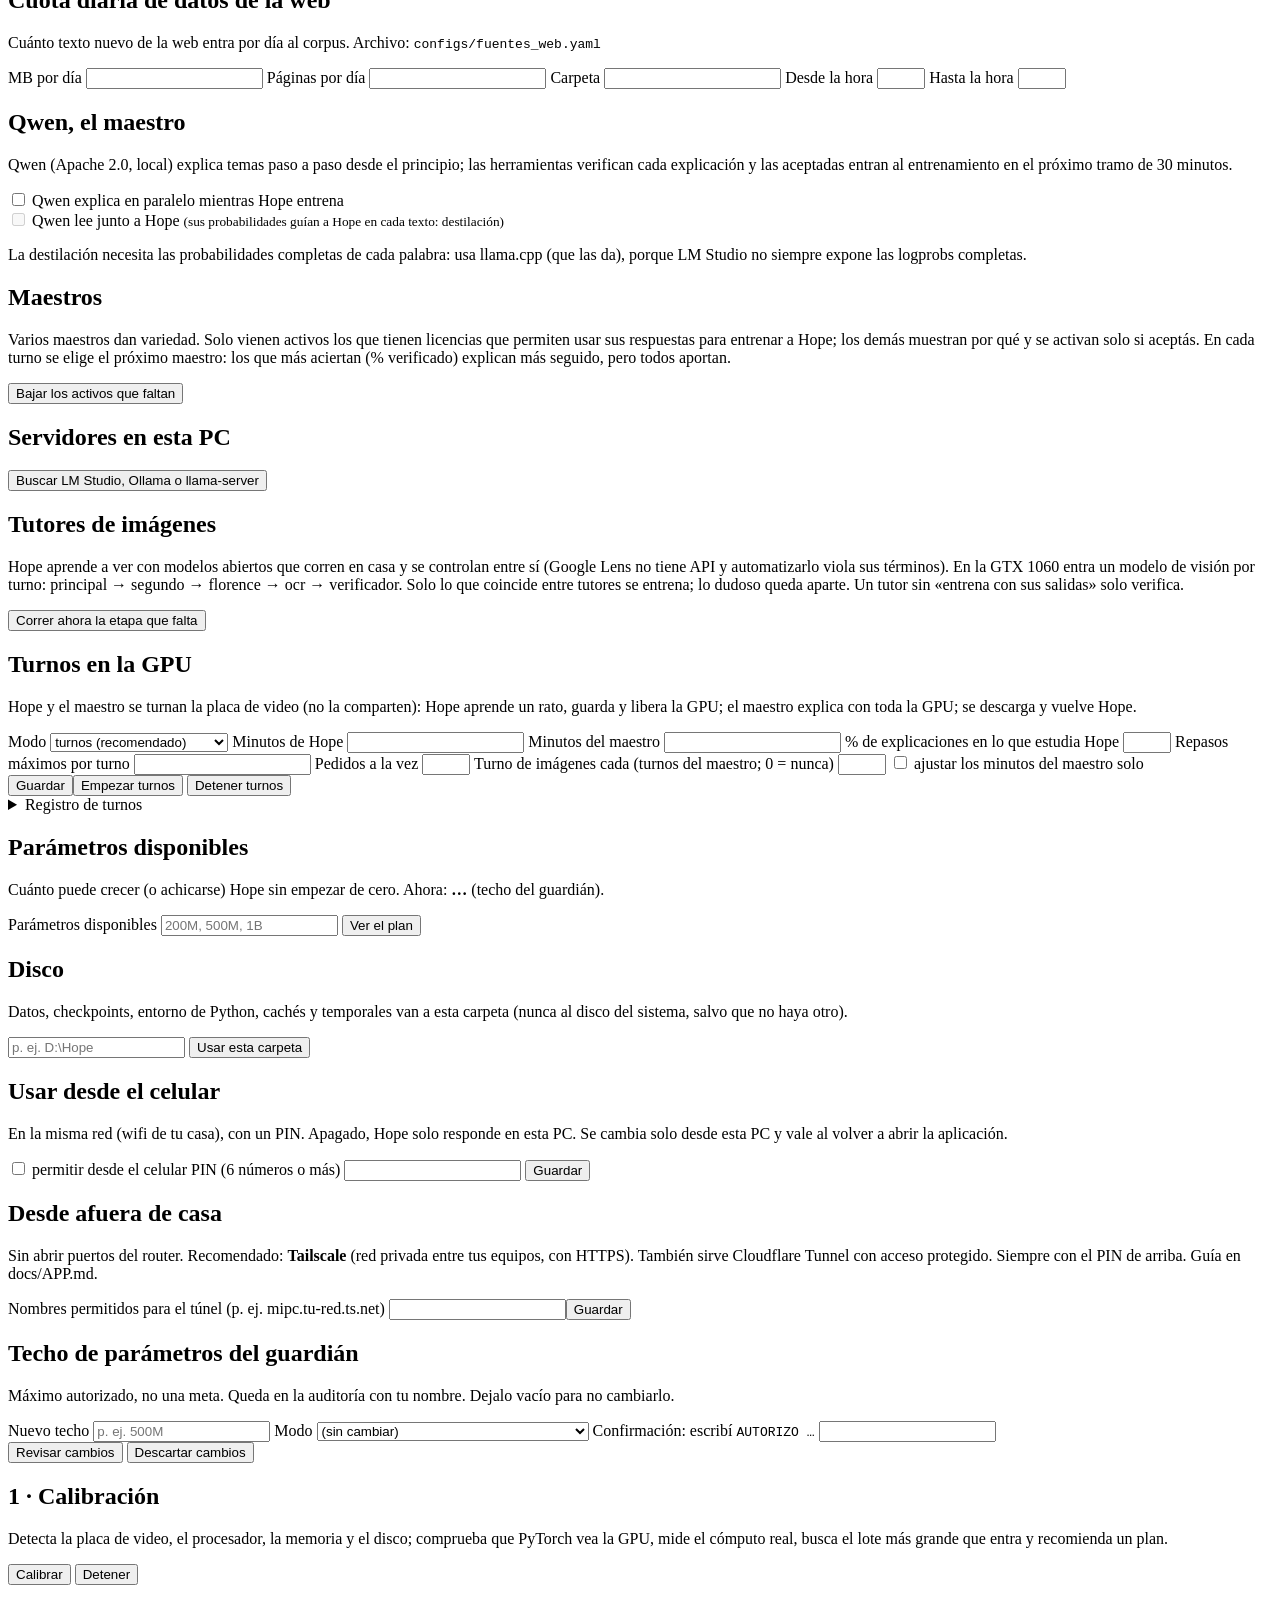
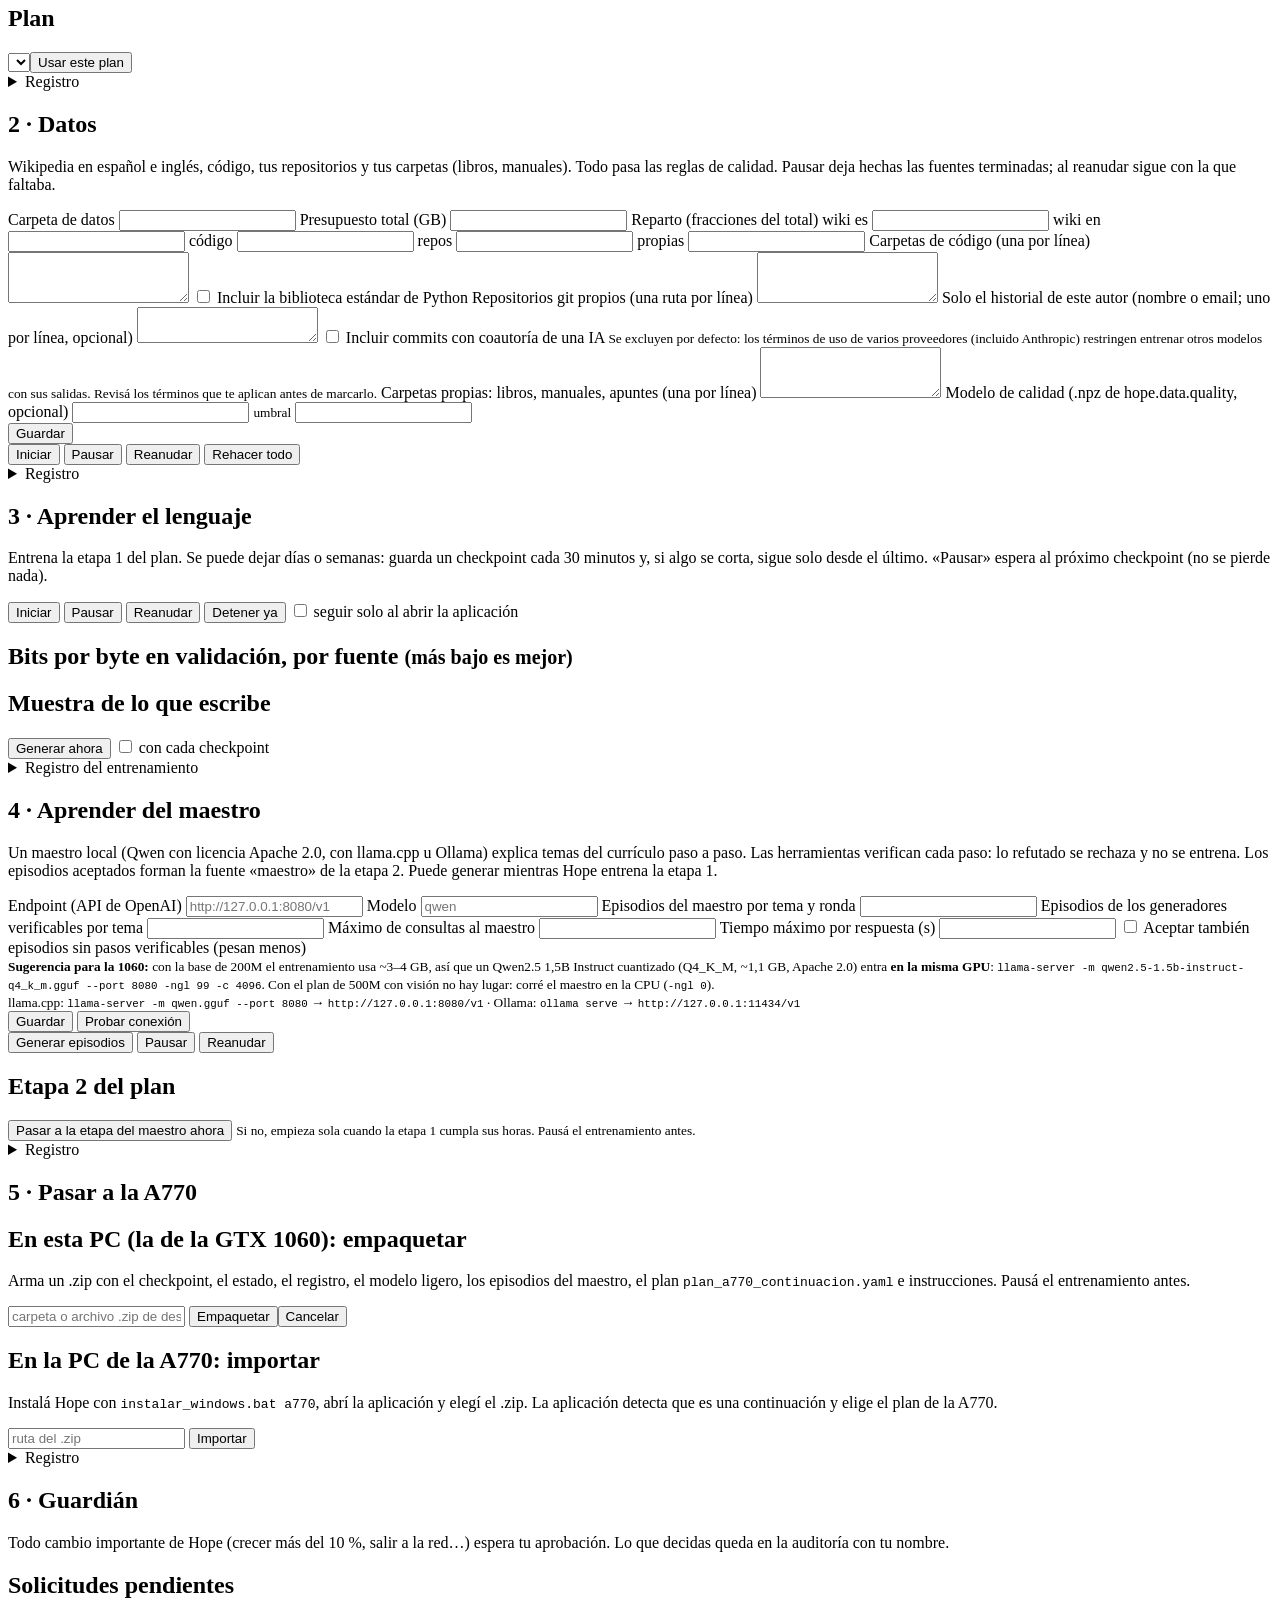
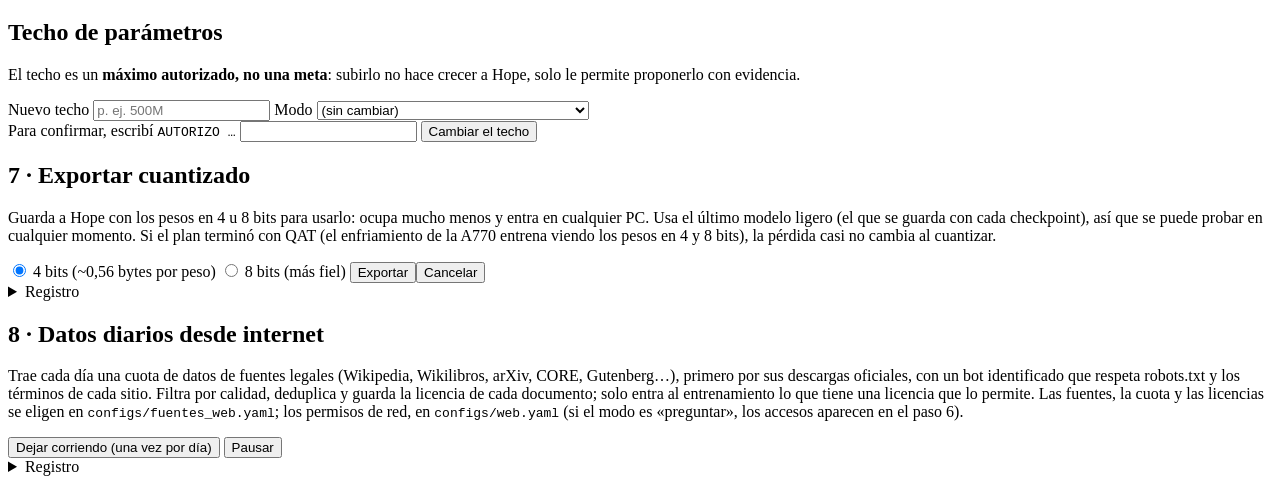
==== commit 9eee24f8: "Tutores de imágenes en los turnos del maestro - Cada vision_cada turnos del maestro, si hay imágenes" ====
--- a/hope/app/static/index.html
+++ b/hope/app/static/index.html
@@ -226,6 +226,14 @@
     <h2>Servidores en esta PC</h2>
     <div class="fila"><button id="mae-buscar">Buscar LM Studio, Ollama o llama-server</button></div>
     <div id="mae-servidores"></div>
+    <h2>Tutores de imágenes</h2>
+    <p class="ayuda">Hope aprende a ver con modelos abiertos que corren en casa y se controlan entre sí (Google Lens no
+      tiene API y automatizarlo viola sus términos). En la GTX 1060 entra un modelo de visión por turno: principal →
+      segundo → florence → ocr → verificador. Solo lo que coincide entre tutores se entrena; lo dudoso queda aparte.
+      Un tutor sin «entrena con sus salidas» solo verifica.</p>
+    <div id="vis-lista"></div>
+    <div class="detalle" id="vis-estado"></div>
+    <div class="fila"><button id="vis-etapa">Correr ahora la etapa que falta</button></div>
   </div>
 
   <div class="caja" id="turnos-form">
@@ -239,6 +247,7 @@
       <label>% de explicaciones en lo que estudia Hope <input type="number" id="t-obj" min="0" max="80"></label>
       <label>Repasos máximos por turno <input type="number" id="t-rep" min="1" step="0.5"></label>
       <label>Pedidos a la vez <input type="number" id="t-par" min="1" max="16"></label>
+      <label>Turno de imágenes cada (turnos del maestro; 0 = nunca) <input type="number" id="t-vis" min="0" max="20"></label>
       <label class="check"><input type="checkbox" id="t-auto"> ajustar los minutos del maestro solo</label>
     </div>
     <div class="fila"><button id="t-guardar">Guardar</button><button class="prim" id="t-iniciar">Empezar turnos</button>
